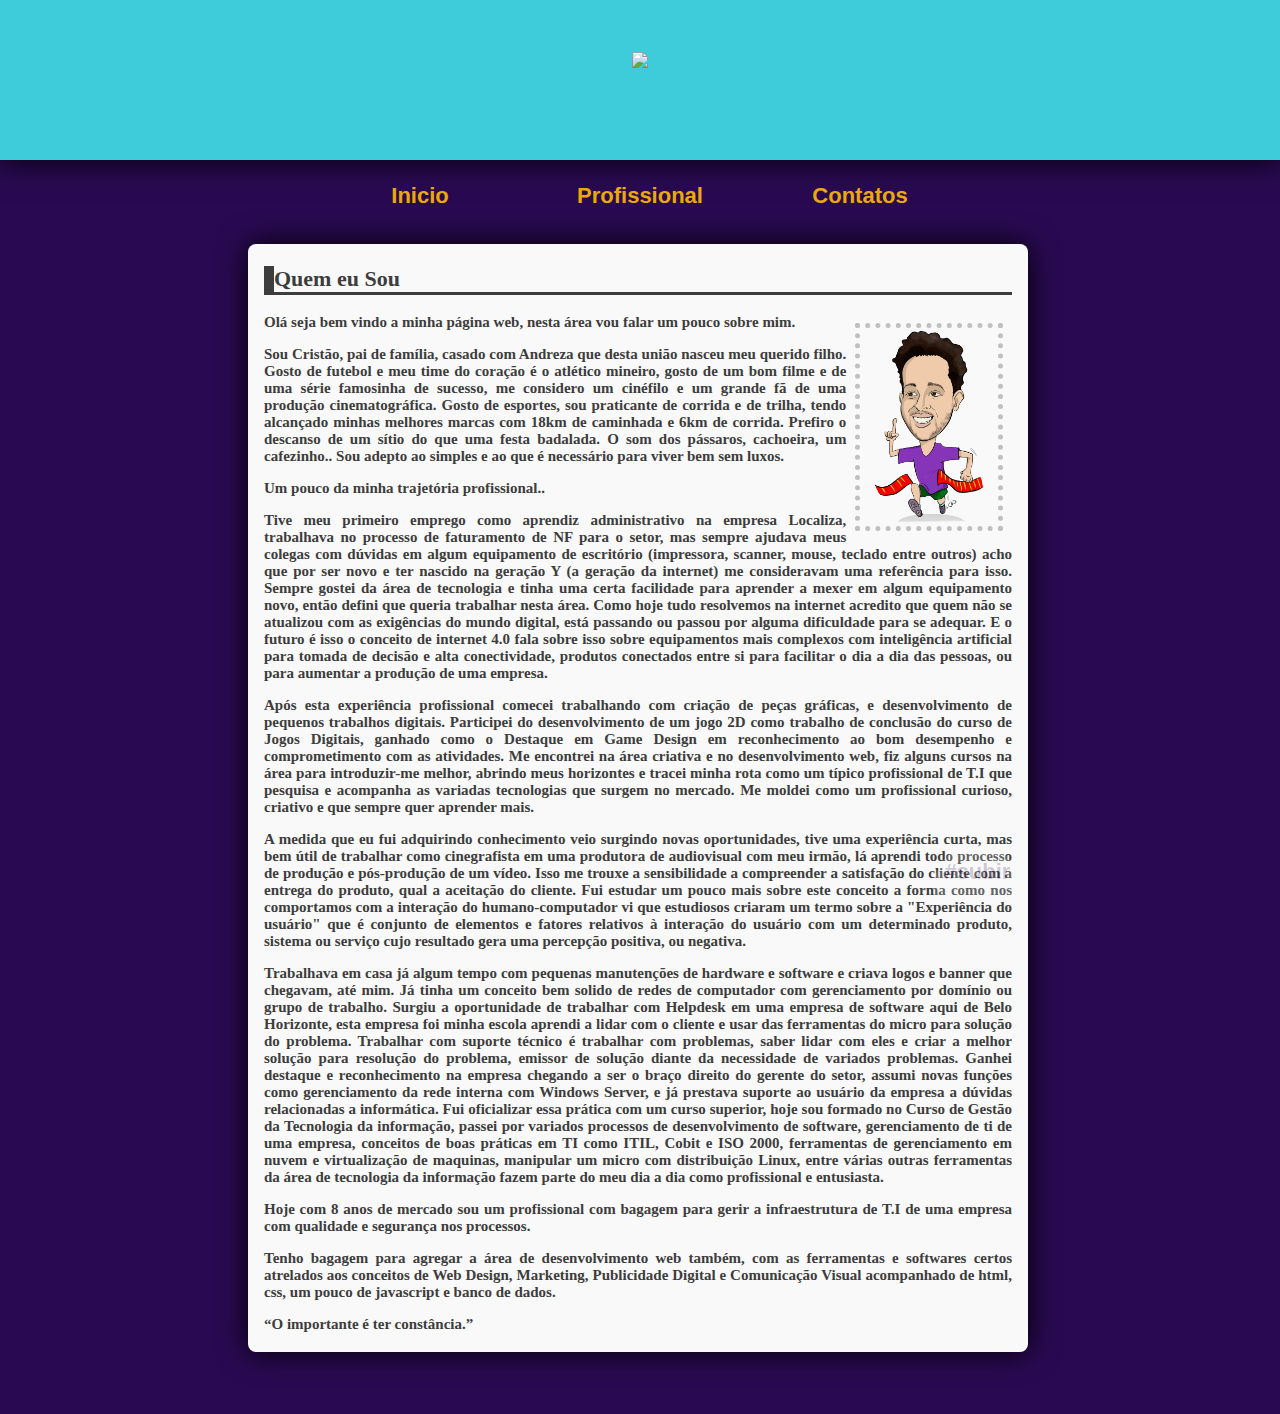
==== index.html @ 64ffcfcf "Update index.html" ====
﻿<!DOCTYPE html PUBLIC "-//W3C//DTD XHTML 1.0 Transitional//EN" "http://www.w3.org/TR/xhtml1/DTD/xhtml1-transitional.dtd">
<html xmlns="http://www.w3.org/1999/xhtml">
    <head>
        <meta http-equiv="design" content="web design" />
        <link rel="sortcut icon" href="Imagens/CabeçaSam.ico" type="image/x-icon"/>
        <title>Pagina Web - Samuel Olavo</title>
        <link href="estilo_leumas.css" rel="stylesheet" type="text/css" />
        <script type= "text/javascript" src="js/main.js"> </script>
    </head>
<body>


<div id="cabecalho">    
    <div id="DivLogo">
        <h1><img class="logo" src="Imagens/LogoSamuel.png"></h1>
    </div>   
</div>
<footer>

<nav class="flexmenu">
    <div class="menu2">
        <a class="menu" href="index.html" target="_self">   Inicio  </a> </div>
    <div class="menu2">
         <a class="menu" href="curriculo.html" target="_self">Profissional</a> </div>
    <div class="menu2">
          <a class="menu" href="servicos.html" target="_self">Contatos</a></div>
    </nav>
   <div class="conteudo">
         
       <div class="box">      
    
    <h2 class="h2 cor1h2">Quem eu Sou</h2> 
    <div id="corrida"> <img class="corrida" src="Imagens/CorridaSam.png" width="110" height="195"> </div>
<p>Olá seja bem vindo a minha página web, nesta área vou falar um pouco sobre mim.</p> 
<p>Sou Cristão, pai de família, casado com Andreza que desta união nasceu meu querido filho. Gosto de futebol e meu time do coração é o atlético mineiro, gosto de um bom filme e de uma série famosinha de sucesso, me considero um cinéfilo e um grande fã de uma produção cinematográfica. Gosto de esportes, sou praticante de corrida e de trilha, tendo alcançado minhas melhores marcas com 18km de caminhada e 6km de corrida. Prefiro o descanso de um sítio do que uma festa badalada. O som dos pássaros, cachoeira, um cafezinho.. Sou adepto ao simples e ao que é necessário para viver bem sem luxos.</p>
<p>Um pouco da minha trajetória profissional..</p>
<p>Tive meu primeiro emprego como aprendiz administrativo na empresa Localiza, trabalhava no processo de faturamento de NF para o setor, mas sempre ajudava meus colegas com dúvidas em algum equipamento de escritório (impressora, scanner, mouse, teclado entre outros) acho que por ser novo e ter nascido na geração Y (a geração da internet) me consideravam uma referência para isso. Sempre gostei da área de tecnologia e tinha uma certa facilidade para aprender a mexer em algum equipamento novo, então defini que queria trabalhar nesta área. Como hoje tudo resolvemos na internet acredito que quem não se atualizou com as exigências do mundo digital, está passando ou passou por alguma dificuldade para se adequar. E o futuro é isso o conceito de internet 4.0 fala sobre isso sobre equipamentos mais complexos com inteligência artificial para tomada de decisão e alta conectividade, produtos conectados entre si para facilitar o dia a dia das pessoas, ou para aumentar a produção de uma empresa.</p>
<p>Após esta experiência profissional comecei trabalhando com criação de peças gráficas, e desenvolvimento de pequenos trabalhos digitais. Participei do desenvolvimento de um jogo 2D como trabalho de conclusão do curso de Jogos Digitais, ganhado como o Destaque em Game Design em reconhecimento ao bom desempenho e comprometimento com as atividades. Me encontrei na área criativa e no desenvolvimento web, fiz alguns cursos na área para introduzir-me melhor, abrindo meus horizontes e tracei minha rota como um típico profissional de T.I que pesquisa e acompanha as variadas tecnologias que surgem no mercado. Me moldei como um profissional curioso, criativo e que sempre quer aprender mais.</p>
<p>A medida que eu fui adquirindo conhecimento veio surgindo novas oportunidades, tive uma experiência curta, mas bem útil de trabalhar como cinegrafista em uma produtora de audiovisual com meu irmão, lá aprendi todo processo de produção e pós-produção de um vídeo. Isso me trouxe a sensibilidade a compreender a satisfação do cliente com a entrega do produto, qual a aceitação do cliente. Fui estudar um pouco mais sobre este conceito a forma como nos comportamos com a interação do humano-computador vi que estudiosos criaram um termo sobre a "Experiência do usuário" que é conjunto de elementos e fatores relativos à interação do usuário com um determinado produto, sistema ou serviço cujo resultado gera uma percepção positiva, ou negativa.</p>
<p>Trabalhava em casa já algum tempo com pequenas manutenções de hardware e software e criava logos e banner que chegavam, até mim. Já tinha um conceito bem solido de redes de computador com gerenciamento por domínio ou grupo de trabalho. Surgiu a oportunidade de trabalhar com Helpdesk em uma empresa de software aqui de Belo Horizonte, esta empresa foi minha escola aprendi a lidar com o cliente e usar das ferramentas do micro para solução do problema. Trabalhar com suporte técnico é trabalhar com problemas, saber lidar com eles e criar a melhor solução para resolução do problema, emissor de solução diante da necessidade de variados problemas. Ganhei destaque e reconhecimento na empresa chegando a ser o braço direito do gerente do setor, assumi novas funções como gerenciamento da rede interna com Windows Server, e já prestava suporte ao usuário da empresa a dúvidas relacionadas a informática. Fui oficializar essa prática com um curso superior, hoje sou formado no Curso de Gestão da Tecnologia da informação, passei por variados processos de desenvolvimento de software, gerenciamento de ti de uma empresa, conceitos de boas práticas em TI como ITIL, Cobit e ISO 2000, ferramentas de gerenciamento em nuvem e virtualização de maquinas, manipular um micro com distribuição Linux, entre várias outras ferramentas da área de tecnologia da informação fazem parte do meu dia a dia como profissional e entusiasta.</p>
<p>Hoje com 8 anos de mercado sou um profissional com bagagem para gerir a infraestrutura de T.I de uma empresa com qualidade e segurança nos processos.</p>
<p>Tenho bagagem para agregar a área de desenvolvimento web também, com as ferramentas e softwares certos atrelados aos conceitos de Web Design, Marketing, Publicidade Digital e Comunicação Visual acompanhado de html, css, um pouco de javascript e banco de dados.</p>
<p>“O importante é ter constância.”</p>
        </div>    
</div>

<a class="ancora" href="#cabecalho">#subir</a>

</footer>

</body>

</html>
---- estilo_leumas.css ----
@charset "utf-8";

body  {
	background-color:#290A52;
	/*background-image: url(spacer.gif);*/
	/*background-repeat: repeat;*/
	margin: 0 auto;
	width: 100%;
	color: bisque;
	font-size: 100%;
	font-family: Tahoma, Sans-Serif;
	
}

h1 {
	color: #f9f9f9;
}

#cabecalho {
	margin: 0;
	width: 100%;
	background: #3ECCDA; 
	height: 160px;
	box-shadow: 0 0 30px black;
}

#DivLogo {
	/*position:top ;*/
	text-shadow: 8px 8px 8px black;
	vertical-align: top;
	font-size: 30px;
	margin: 0 auto;
	width: 800px;
	height: 150px;
	padding-top: 10px;
	background: #3ECCDA; 
	text-align: center;
}

.logo {
	text-shadow: 8px 8px 8px black;	
	margin: 2px 0px 0 0;
}
.flexmenu {
	width: 60%;
	height: 60px;
	margin: 0 auto;
	display: flex;
	justify-content: center;
	text-align: center;	
	
}

.menu2 {
	width: 200px;
	height: 35px;
	margin: 10px;
	position: static;
	padding-top: 13px;
	justify-content: space-around;
	text-align: center;
	
	
}
a.menu:link {
	font-weight: bold;
	color: #FFBB00;
	font-size: 22px;
	text-decoration: none;
	opacity: 90%;
	transition:all 1.s ease;
}

a.menu:hover, a.menu:active, a.menu:visited, a.menu:focus {
	color: #FFBB00;
	font-size:200%;
	font-weight: bold;
	opacity: 1;
	text-shadow: 2px 2px 2px black;
}

.menu2:hover {
	justify-content: space-around;
	position: relative;	
		
}

.conteudo{
	margin: 0 auto;
	height: 100%;
	width: 800px;
	color:#3D3D3D;
	justify-content: center;
	text-align: justify;
	font: normal normal normal 15px Tahoma;
	border: #EEA808;
	
}

#corrida {	
	float: right;
	width: 18%;
	top: 10px;
	border: thick silver dotted;
	margin: 0.6em;
	padding: 0.1em;
	align-items: center;
	text-align: center;
}

img.escala {
	width: 100%;
	top: 10px;
	
}
img.robo {
	width: 90px;
	height: 80px;
	padding: 0;
	position: relative;
	left: 100%;
	margin-left:-100px;
	top:50%;
	margin-top: -60px;

}
a.groupskill:link {
	text-decoration: none;
	opacity: 90%;
	transition:all 1.s ease;
		
}

a.groupskill:hover {
	color: #290A52;
	background-position: 10%;
	background-color: #3D3D3D;	
	width: 100;
}

.skill {
	width: 700px;
	height: 30px;
	margin: 5px;
	display: flex;	
}

#css {
	font-size: 15px;
	margin: 12px 10px 15px 25px;
	padding: 1px;
	width: 700px;
	height: 18px;
	background-image: linear-gradient(to right, rgb(0, 0, 0), transparent); 
	text-align: center;
	color: #3D3D3D;
	border-radius: 9px; 
}

#html {
	font-size: 15px;
	margin: 12px 5px 10px 23px;
	padding: 1px;
	width: 700px;
	height: 18px;
	background-image: linear-gradient(to right, rgb(0, 0, 0), transparent); 
	text-align: center;
	color: #3D3D3D;
	border-radius: 10px; 
}

#java {
	font-size: 15px;
	margin: 12px 10px 10px 10px;
	padding: 1px;
	width: 200px;
	height: 18px;
	background-image: linear-gradient(to right, rgb(0, 0, 0), transparent); 
	text-align: center;
	color: #3D3D3D;
	border-radius: 10px; 
}


.box {
	width: 748px;
	float: center;
	margin:3% 1%;
	padding: 0.5% 2%;
	border-radius: 8px;  
	background-color:#f9f9f9;
	box-shadow: 0 0 30px black;
  }
  .box h2 {
	margin:0,5% 0;
	font-size:22px;
	border-style: solid;
    border-bottom-width: 3px;
    border-top-width: 0;
 	border-right-width: 0;
  	border-left-width: 10px;
  }
  .box h3 {
	font: normal bolder normal 16px Tahoma;  
	margin:0,1% 0;

  }
  .box p {
	font: normal bolder normal 15px Tahoma;  
	margin:0,2% 0;
		
  }

#contem{	
	float: right;
	width: 50%;
	height: 10px;
	bottom: 30px;
	margin-left: auto;
    margin-right: 0;
}
.imglikedin {
	transition: 400ms;
	opacity: 70%;
	width:150px;
	height:40px;
}
.imglikedin:hover {
	opacity: 1;
}
.portifolio {
	transition: 400ms;
	opacity: 70%;
	width:50%;
	height:50%;
	
}
.portifolio:hover {
	opacity: 1;
	width:100%;
	height:100%;

}

a.ancora:link {
	background-color: #f9f9f9;
	color: #290A52 ;
	border-radius: 45px 45px 0 0 ;
	font-size: 15px;
	padding: 15px 10px 13px 10px;	
	left:73%;
	margin-left:73%;
	margin-bottom: 50px ;
	bottom: 3px;
	position: sticky;
	font-weight: bold;	
	font-size: 22px;
	text-decoration: none;
	opacity: 20%;
	transition:all 1.s ease;
}

a.ancora:hover {
	opacity: 80%;
	color: #290A52 ;
}
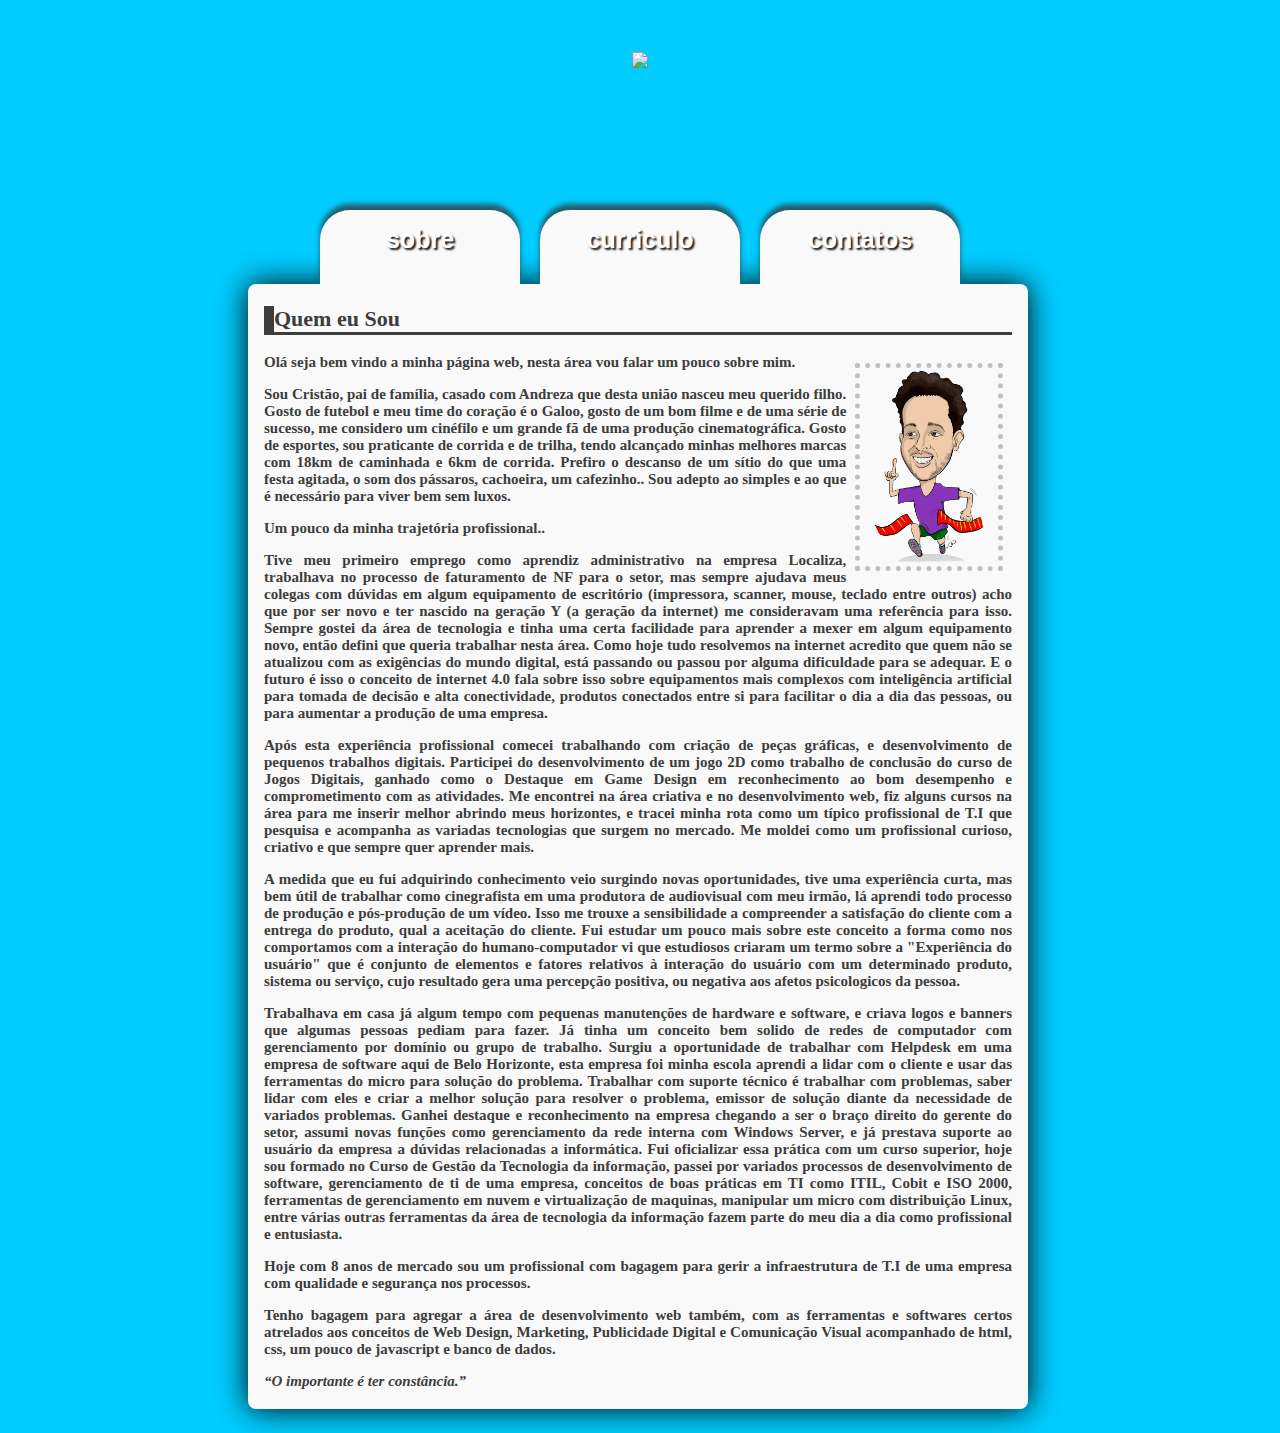
==== commit 7f1e46b8: "Formatação do texto quem eu sou" ====
--- a/index.html
+++ b/index.html
@@ -5,6 +5,7 @@
         <link rel="sortcut icon" href="Imagens/CabeçaSam.ico" type="image/x-icon"/>
         <title>Pagina Web - Samuel Olavo</title>
         <link href="estilo_leumas.css" rel="stylesheet" type="text/css" />
+        <link rel="stylesheet" href="/samuelolavo/responsive.css"> 
         <script type= "text/javascript" src="js/main.js"> </script>
     </head>
 <body>
@@ -17,14 +18,14 @@
 </div>
 <footer>
 
-<nav class="flexmenu">
-    <div class="menu2">
-        <a class="menu" href="index.html" target="_self">   Inicio  </a> </div>
-    <div class="menu2">
-         <a class="menu" href="curriculo.html" target="_self">Profissional</a> </div>
-    <div class="menu2">
-          <a class="menu" href="servicos.html" target="_self">Contatos</a></div>
-    </nav>
+    <nav class="flexmenu">
+        <div class="menu2">
+            <a class="menu" href="index.html" target="_self"> sobre <i class="far fa-comment-dots"></i></a> </div>
+        <div class="menu2">
+             <a class="menu" href="curriculo.html" target="_self">curriculo <i class="far fa-building"></i></a> </div>
+        <div class="menu2">
+              <a class="menu" href="servicos.html" target="_self">contatos <i class="fas fa-briefcase"></i></a></div>
+        </nav>
    <div class="conteudo">
          
        <div class="box">      
@@ -32,22 +33,21 @@
     <h2 class="h2 cor1h2">Quem eu Sou</h2> 
     <div id="corrida"> <img class="corrida" src="Imagens/CorridaSam.png" width="110" height="195"> </div>
 <p>Olá seja bem vindo a minha página web, nesta área vou falar um pouco sobre mim.</p> 
-<p>Sou Cristão, pai de família, casado com Andreza que desta união nasceu meu querido filho. Gosto de futebol e meu time do coração é o atlético mineiro, gosto de um bom filme e de uma série famosinha de sucesso, me considero um cinéfilo e um grande fã de uma produção cinematográfica. Gosto de esportes, sou praticante de corrida e de trilha, tendo alcançado minhas melhores marcas com 18km de caminhada e 6km de corrida. Prefiro o descanso de um sítio do que uma festa badalada. O som dos pássaros, cachoeira, um cafezinho.. Sou adepto ao simples e ao que é necessário para viver bem sem luxos.</p>
+<p>Sou Cristão, pai de família, casado com Andreza que desta união nasceu meu querido filho. Gosto de futebol e meu time do coração é o Galoo, gosto de um bom filme e de uma série de sucesso, me considero um cinéfilo e um grande fã de uma produção cinematográfica. Gosto de esportes, sou praticante de corrida e de trilha, tendo alcançado minhas melhores marcas com 18km de caminhada e 6km de corrida. Prefiro o descanso de um sítio do que uma festa agitada, o som dos pássaros, cachoeira, um cafezinho.. Sou adepto ao simples e ao que é necessário para viver bem sem luxos.</p>
 <p>Um pouco da minha trajetória profissional..</p>
 <p>Tive meu primeiro emprego como aprendiz administrativo na empresa Localiza, trabalhava no processo de faturamento de NF para o setor, mas sempre ajudava meus colegas com dúvidas em algum equipamento de escritório (impressora, scanner, mouse, teclado entre outros) acho que por ser novo e ter nascido na geração Y (a geração da internet) me consideravam uma referência para isso. Sempre gostei da área de tecnologia e tinha uma certa facilidade para aprender a mexer em algum equipamento novo, então defini que queria trabalhar nesta área. Como hoje tudo resolvemos na internet acredito que quem não se atualizou com as exigências do mundo digital, está passando ou passou por alguma dificuldade para se adequar. E o futuro é isso o conceito de internet 4.0 fala sobre isso sobre equipamentos mais complexos com inteligência artificial para tomada de decisão e alta conectividade, produtos conectados entre si para facilitar o dia a dia das pessoas, ou para aumentar a produção de uma empresa.</p>
-<p>Após esta experiência profissional comecei trabalhando com criação de peças gráficas, e desenvolvimento de pequenos trabalhos digitais. Participei do desenvolvimento de um jogo 2D como trabalho de conclusão do curso de Jogos Digitais, ganhado como o Destaque em Game Design em reconhecimento ao bom desempenho e comprometimento com as atividades. Me encontrei na área criativa e no desenvolvimento web, fiz alguns cursos na área para introduzir-me melhor, abrindo meus horizontes e tracei minha rota como um típico profissional de T.I que pesquisa e acompanha as variadas tecnologias que surgem no mercado. Me moldei como um profissional curioso, criativo e que sempre quer aprender mais.</p>
-<p>A medida que eu fui adquirindo conhecimento veio surgindo novas oportunidades, tive uma experiência curta, mas bem útil de trabalhar como cinegrafista em uma produtora de audiovisual com meu irmão, lá aprendi todo processo de produção e pós-produção de um vídeo. Isso me trouxe a sensibilidade a compreender a satisfação do cliente com a entrega do produto, qual a aceitação do cliente. Fui estudar um pouco mais sobre este conceito a forma como nos comportamos com a interação do humano-computador vi que estudiosos criaram um termo sobre a "Experiência do usuário" que é conjunto de elementos e fatores relativos à interação do usuário com um determinado produto, sistema ou serviço cujo resultado gera uma percepção positiva, ou negativa.</p>
-<p>Trabalhava em casa já algum tempo com pequenas manutenções de hardware e software e criava logos e banner que chegavam, até mim. Já tinha um conceito bem solido de redes de computador com gerenciamento por domínio ou grupo de trabalho. Surgiu a oportunidade de trabalhar com Helpdesk em uma empresa de software aqui de Belo Horizonte, esta empresa foi minha escola aprendi a lidar com o cliente e usar das ferramentas do micro para solução do problema. Trabalhar com suporte técnico é trabalhar com problemas, saber lidar com eles e criar a melhor solução para resolução do problema, emissor de solução diante da necessidade de variados problemas. Ganhei destaque e reconhecimento na empresa chegando a ser o braço direito do gerente do setor, assumi novas funções como gerenciamento da rede interna com Windows Server, e já prestava suporte ao usuário da empresa a dúvidas relacionadas a informática. Fui oficializar essa prática com um curso superior, hoje sou formado no Curso de Gestão da Tecnologia da informação, passei por variados processos de desenvolvimento de software, gerenciamento de ti de uma empresa, conceitos de boas práticas em TI como ITIL, Cobit e ISO 2000, ferramentas de gerenciamento em nuvem e virtualização de maquinas, manipular um micro com distribuição Linux, entre várias outras ferramentas da área de tecnologia da informação fazem parte do meu dia a dia como profissional e entusiasta.</p>
+<p>Após esta experiência profissional comecei trabalhando com criação de peças gráficas, e desenvolvimento de pequenos trabalhos digitais. Participei do desenvolvimento de um jogo 2D como trabalho de conclusão do curso de Jogos Digitais, ganhado como o Destaque em Game Design em reconhecimento ao bom desempenho e comprometimento com as atividades. Me encontrei na área criativa e no desenvolvimento web, fiz alguns cursos na área para me inserir melhor abrindo meus horizontes, e tracei minha rota como um típico profissional de T.I que pesquisa e acompanha as variadas tecnologias que surgem no mercado. Me moldei como um profissional curioso, criativo e que sempre quer aprender mais.</p>
+<p>A medida que eu fui adquirindo conhecimento veio surgindo novas oportunidades, tive uma experiência curta, mas bem útil de trabalhar como cinegrafista em uma produtora de audiovisual com meu irmão, lá aprendi todo processo de produção e pós-produção de um vídeo. Isso me trouxe a sensibilidade a compreender a satisfação do cliente com a entrega do produto, qual a aceitação do cliente. Fui estudar um pouco mais sobre este conceito a forma como nos comportamos com a interação do humano-computador vi que estudiosos criaram um termo sobre a "Experiência do usuário" que é conjunto de elementos e fatores relativos à interação do usuário com um determinado produto, sistema ou serviço, cujo resultado gera uma percepção positiva, ou negativa aos afetos psicologicos da pessoa.</p>
+<p>Trabalhava em casa já algum tempo com pequenas manutenções de hardware e software, e criava logos e banners que algumas pessoas pediam para fazer. Já tinha um conceito bem solido de redes de computador com gerenciamento por domínio ou grupo de trabalho. Surgiu a oportunidade de trabalhar com Helpdesk em uma empresa de software aqui de Belo Horizonte, esta empresa foi minha escola aprendi a lidar com o cliente e usar das ferramentas do micro para solução do problema. Trabalhar com suporte técnico é trabalhar com problemas, saber lidar com eles e criar a melhor solução para resolver o problema, emissor de solução diante da necessidade de variados problemas. Ganhei destaque e reconhecimento na empresa chegando a ser o braço direito do gerente do setor, assumi novas funções como gerenciamento da rede interna com Windows Server, e já prestava suporte ao usuário da empresa a dúvidas relacionadas a informática. Fui oficializar essa prática com um curso superior, hoje sou formado no Curso de Gestão da Tecnologia da informação, passei por variados processos de desenvolvimento de software, gerenciamento de ti de uma empresa, conceitos de boas práticas em TI como ITIL, Cobit e ISO 2000, ferramentas de gerenciamento em nuvem e virtualização de maquinas, manipular um micro com distribuição Linux, entre várias outras ferramentas da área de tecnologia da informação fazem parte do meu dia a dia como profissional e entusiasta.</p>
 <p>Hoje com 8 anos de mercado sou um profissional com bagagem para gerir a infraestrutura de T.I de uma empresa com qualidade e segurança nos processos.</p>
 <p>Tenho bagagem para agregar a área de desenvolvimento web também, com as ferramentas e softwares certos atrelados aos conceitos de Web Design, Marketing, Publicidade Digital e Comunicação Visual acompanhado de html, css, um pouco de javascript e banco de dados.</p>
-<p>“O importante é ter constância.”</p>
+<p><i>“O importante é ter constância.”</i></p>
         </div>    
 </div>
 
-<a class="ancora" href="#cabecalho">#subir</a>
-
+<a class="ancora" href="#cabecalho"><i class="fas fa-arrow-alt-circle-up" widht:100%></i></a>
 </footer>
-
+<script src="https://kit.fontawesome.com/94b5f2987b.js" crossorigin="anonymous"></script>
 </body>
 
 </html>
--- a/estilo_leumas.css
+++ b/estilo_leumas.css
@@ -1,27 +1,25 @@
 @charset "utf-8";
 
+
 body  {
-	background-color:#290A52;
-	/*background-image: url(spacer.gif);*/
-	/*background-repeat: repeat;*/
-	margin: 0 auto;
-	width: 100%;
-	color: bisque;
+	background: #00ccff;	
+    margin: 0 auto;
+	width: 100%;
+	height: 100%;
 	font-size: 100%;
 	font-family: Tahoma, Sans-Serif;
-	
 }
 
 h1 {
-	color: #f9f9f9;
+	color:#3D3D3D;
 }
 
 #cabecalho {
 	margin: 0;
 	width: 100%;
-	background: #3ECCDA; 
-	height: 160px;
-	box-shadow: 0 0 30px black;
+	background-image: url(Imagens/nuvens.png);
+	height: 200px;
+	/*box-shadow: 0 0 30px black;*/
 }
 
 #DivLogo {
@@ -31,9 +29,8 @@
 	font-size: 30px;
 	margin: 0 auto;
 	width: 800px;
-	height: 150px;
+	height: 190px;
 	padding-top: 10px;
-	background: #3ECCDA; 
 	text-align: center;
 }
 
@@ -49,39 +46,45 @@
 	justify-content: center;
 	text-align: center;	
 	
+	
 }
 
 .menu2 {
 	width: 200px;
-	height: 35px;
+	height: 60px;
 	margin: 10px;
 	position: static;
-	padding-top: 13px;
+	padding-top: 15px;
 	justify-content: space-around;
 	text-align: center;
-	
-	
-}
+	background-color:#f9f9f9;
+	border-radius: 30px 30px 0 0 ;
+	box-shadow: 0 -6px 5px #333333b9;
+}
+
 a.menu:link {
 	font-weight: bold;
-	color: #FFBB00;
-	font-size: 22px;
+	color: white;
+	font-size: 25px;
 	text-decoration: none;
 	opacity: 90%;
 	transition:all 1.s ease;
+	text-shadow: 2px 2px 2px black;
 }
 
 a.menu:hover, a.menu:active, a.menu:visited, a.menu:focus {
-	color: #FFBB00;
+	color: wheat;
 	font-size:200%;
 	font-weight: bold;
 	opacity: 1;
 	text-shadow: 2px 2px 2px black;
 }
 
-.menu2:hover {
-	justify-content: space-around;
-	position: relative;	
+
+.menu2:hover, .menu2:active, .menu2:visited {
+	background-color:#f9f9f9;
+	box-shadow: 0 0 0 black;
+	
 		
 }
 
@@ -132,10 +135,10 @@
 }
 
 a.groupskill:hover {
-	color: #290A52;
+	
 	background-position: 10%;
 	background-color: #3D3D3D;	
-	width: 100;
+	width: 100px;
 }
 
 .skill {
@@ -242,25 +245,35 @@
 
 }
 
-a.ancora:link {
-	background-color: #f9f9f9;
-	color: #290A52 ;
-	border-radius: 45px 45px 0 0 ;
-	font-size: 15px;
-	padding: 15px 10px 13px 10px;	
-	left:73%;
-	margin-left:73%;
-	margin-bottom: 50px ;
-	bottom: 3px;
+a.ancora:link, a.ancora:visited{
+	
+	color: #00ccff ;
+	/*border-radius: 45px 45px 0 0 ;*/
+	font-size: 15px;
+	/*padding: 15px 10px 13px 10px;*/
+	left:75%;
+	margin-left:75%;
+	bottom: 5%;
 	position: sticky;
 	font-weight: bold;	
-	font-size: 22px;
+	font-size: 20px;
 	text-decoration: none;
-	opacity: 20%;
+	opacity: 30%;
 	transition:all 1.s ease;
 }
 
 a.ancora:hover {
-	opacity: 80%;
-	color: #290A52 ;
+	opacity: 100%;
+	color:white ;
+	text-shadow: 0 0 20px black;
+}
+
+footer {
+	background: url("Imagens/rodape.png") right bottom /
+	auto repeat-x scroll content-box padding-box;
+	width: 100%;
+	height: 100%;
+	position: static;
+	
+		
 }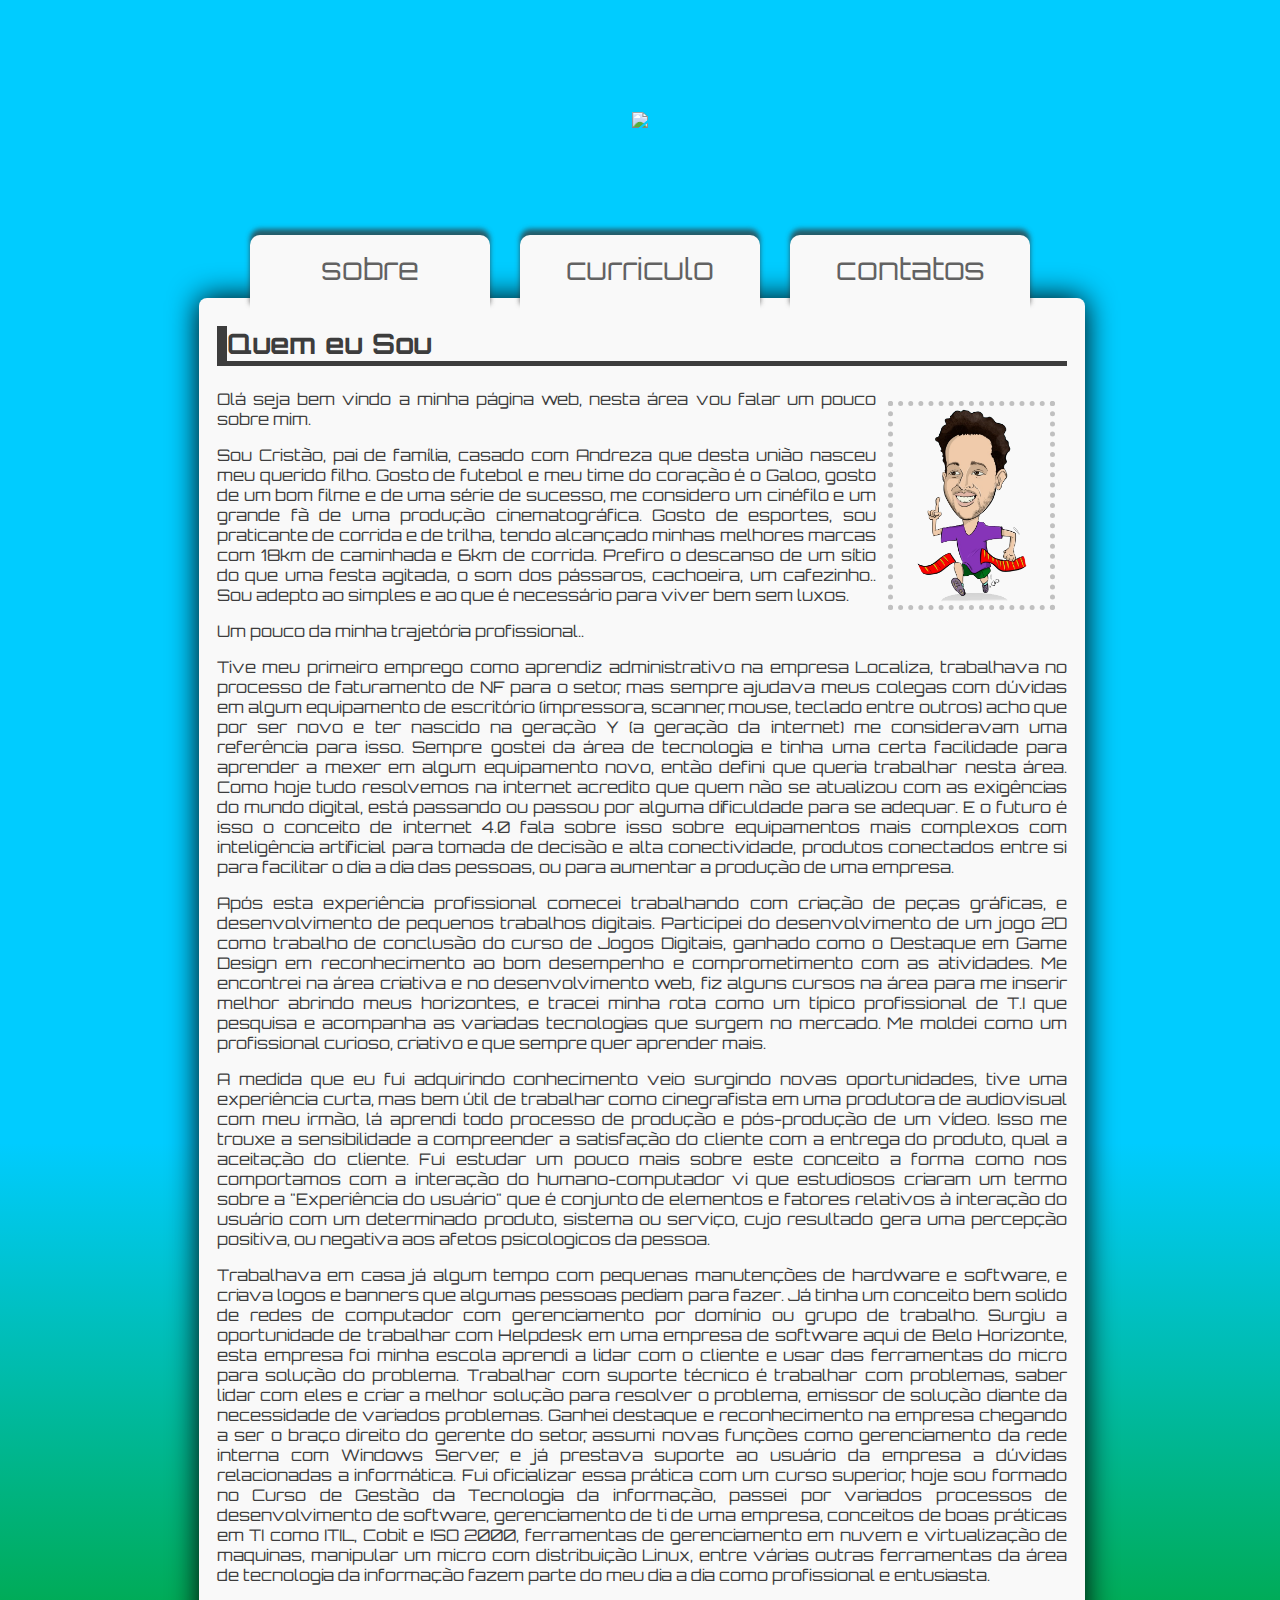
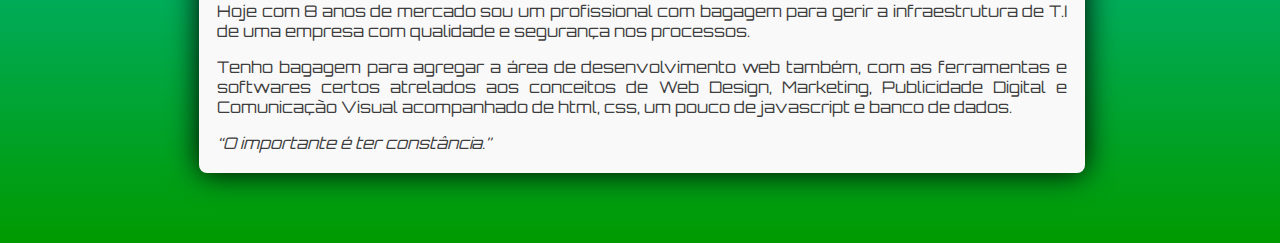
==== commit 73514126: "atualiza" ====
--- a/index.html
+++ b/index.html
@@ -5,8 +5,6 @@
         <link rel="sortcut icon" href="Imagens/CabeçaSam.ico" type="image/x-icon"/>
         <title>Pagina Web - Samuel Olavo</title>
         <link href="estilo_leumas.css" rel="stylesheet" type="text/css" />
-        <link rel="stylesheet" href="/samuelolavo/responsive.css"> 
-        <script type= "text/javascript" src="js/main.js"> </script>
     </head>
 <body>
 
--- a/estilo_leumas.css
+++ b/estilo_leumas.css
@@ -1,9 +1,9 @@
-@charset "utf-8";
-
+@import url('https://fonts.googleapis.com/css2?family=Amatic+SC&family=DotGothic16&family=Open+Sans&display=swap');
+@import url('https://fonts.googleapis.com/css2?family=Orbitron&display=swap');
 
 body  {
-	background: #00ccff;	
-    margin: 0 auto;
+	background: linear-gradient(180deg, rgba(0,204,255,1) 62%, rgba(0,154,0,1) 100%);	
+    margin: 0;
 	width: 100%;
 	height: 100%;
 	font-size: 100%;
@@ -18,7 +18,7 @@
 	margin: 0;
 	width: 100%;
 	background-image: url(Imagens/nuvens.png);
-	height: 200px;
+	height: 220px;
 	/*box-shadow: 0 0 30px black;*/
 }
 
@@ -30,7 +30,7 @@
 	margin: 0 auto;
 	width: 800px;
 	height: 190px;
-	padding-top: 10px;
+	padding-top: 70px;
 	text-align: center;
 }
 
@@ -39,45 +39,43 @@
 	margin: 2px 0px 0 0;
 }
 .flexmenu {
-	width: 60%;
+	width: 100%;
 	height: 60px;
 	margin: 0 auto;
 	display: flex;
 	justify-content: center;
 	text-align: center;	
-	
-	
 }
 
 .menu2 {
-	width: 200px;
+	width: 240px;
 	height: 60px;
-	margin: 10px;
+	margin: 15px;
 	position: static;
 	padding-top: 15px;
 	justify-content: space-around;
 	text-align: center;
 	background-color:#f9f9f9;
-	border-radius: 30px 30px 0 0 ;
+	border-radius: 10px 10px 0 0 ;
 	box-shadow: 0 -6px 5px #333333b9;
 }
 
 a.menu:link {
-	font-weight: bold;
-	color: white;
-	font-size: 25px;
+	font: normal normal 30px 'Orbitron', sans-serif;
 	text-decoration: none;
-	opacity: 90%;
+	opacity: 80%;
 	transition:all 1.s ease;
-	text-shadow: 2px 2px 2px black;
+	color: #3D3D3D;
+	
 }
 
 a.menu:hover, a.menu:active, a.menu:visited, a.menu:focus {
-	color: wheat;
-	font-size:200%;
-	font-weight: bold;
+	color: #3D3D3D;
+	font-size: 210%;
+	font-weight:bolder;
 	opacity: 1;
-	text-shadow: 2px 2px 2px black;
+	
+	
 }
 
 
@@ -91,11 +89,11 @@
 .conteudo{
 	margin: 0 auto;
 	height: 100%;
-	width: 800px;
+	width: 900px;
 	color:#3D3D3D;
 	justify-content: center;
 	text-align: justify;
-	font: normal normal normal 15px Tahoma;
+	font: normal normal normal 20px 'Orbitron', sans-serif;
 	border: #EEA808;
 	
 }
@@ -123,8 +121,8 @@
 	position: relative;
 	left: 100%;
 	margin-left:-100px;
-	top:50%;
-	margin-top: -60px;
+	top:40%;
+	margin-top: -30px;
 
 }
 a.groupskill:link {
@@ -186,77 +184,100 @@
 
 
 .box {
-	width: 748px;
+	width: 850px;
 	float: center;
-	margin:3% 1%;
+	margin:2% 1%;
 	padding: 0.5% 2%;
 	border-radius: 8px;  
 	background-color:#f9f9f9;
 	box-shadow: 0 0 30px black;
   }
   .box h2 {
-	margin:0,5% 0;
-	font-size:22px;
+	margin:0,1% 0;
+	font-size:28px;
 	border-style: solid;
-    border-bottom-width: 3px;
+    border-bottom-width: 5px;
     border-top-width: 0;
  	border-right-width: 0;
   	border-left-width: 10px;
+	
   }
   .box h3 {
-	font: normal bolder normal 16px Tahoma;  
+	font: normal bolder normal 18px 'Orbitron', sans-serif;  
 	margin:0,1% 0;
 
   }
   .box p {
-	font: normal bolder normal 15px Tahoma;  
-	margin:0,2% 0;
-		
+	font: normal normal 16px 'Orbitron', sans-serif;  
+	margin:0,1% 0;		
   }
 
 #contem{	
 	float: right;
-	width: 50%;
+	width: 70%;
 	height: 10px;
-	bottom: 30px;
+	bottom: 0px;
+	margin-bottom: 10px;
 	margin-left: auto;
     margin-right: 0;
 }
-.imglikedin {
+.img_redes {
+	display: flex; /*conceito de flex box, manda tudo para linha*/
+    flex-direction: row;
+    align-items: center;
+	height:65px;
+	padding-right: 0px;
+	margin: 0px;
+}
+
+.redes{
 	transition: 400ms;
-	opacity: 70%;
-	width:150px;
-	height:40px;
-}
-.imglikedin:hover {
+	opacity: 50%;
+	padding-left: 15px;
+	margin: 0;
+}
+.redes:hover{
 	opacity: 1;
+}
+
+.galeria {
+	display: flex; /*conceito de flex box, manda tudo para linha*/
+    flex-direction: row;
+	align-items: center;
+	justify-content:center;
+	padding: 5px;
+	
 }
 .portifolio {
 	transition: 400ms;
-	opacity: 70%;
-	width:50%;
-	height:50%;
-	
+	opacity: 90%;
+	width:100%;
+	height:100%;
+		
 }
 .portifolio:hover {
 	opacity: 1;
 	width:100%;
 	height:100%;
-
+	padding: 3px;
+	margin-right: 5px;
+
+}
+a.ancora{
+	width: 50px;
+	height: 50px;
+	left:75%;
+	float: left;
+	position: sticky;
+	bottom: 10%;
+	margin: 1px;
+	
 }
 
 a.ancora:link, a.ancora:visited{
 	
 	color: #00ccff ;
-	/*border-radius: 45px 45px 0 0 ;*/
-	font-size: 15px;
-	/*padding: 15px 10px 13px 10px;*/
-	left:75%;
-	margin-left:75%;
-	bottom: 5%;
-	position: sticky;
-	font-weight: bold;	
-	font-size: 20px;
+	font-size: 50px;
 	text-decoration: none;
 	opacity: 30%;
 	transition:all 1.s ease;
@@ -274,6 +295,16 @@
 	width: 100%;
 	height: 100%;
 	position: static;
-	
-		
+	float: bottom;
+	padding-bottom: 50px;
+}
+
+
+
+@media (max-width: 600px) {
+	p::first-letter { font-size:xx-large; }
+	body {
+		background-color: red;
+	}
+
 }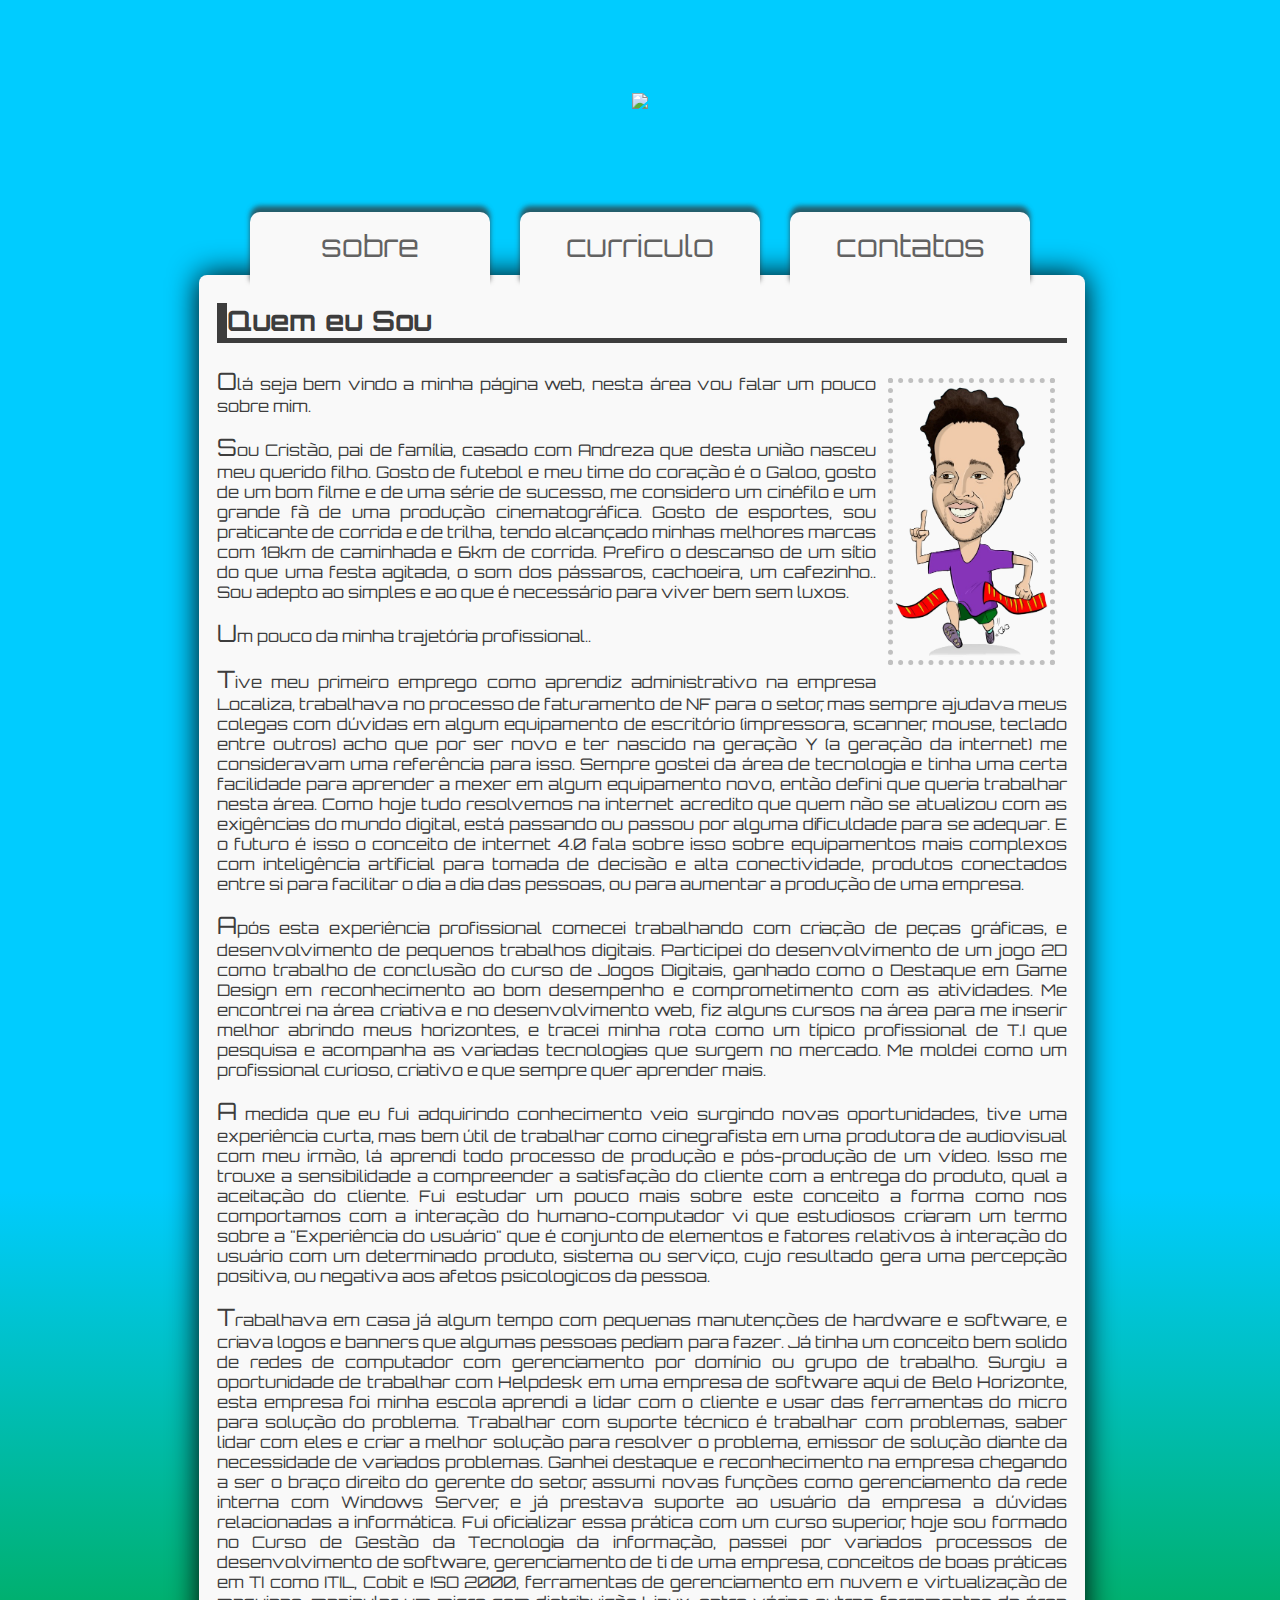
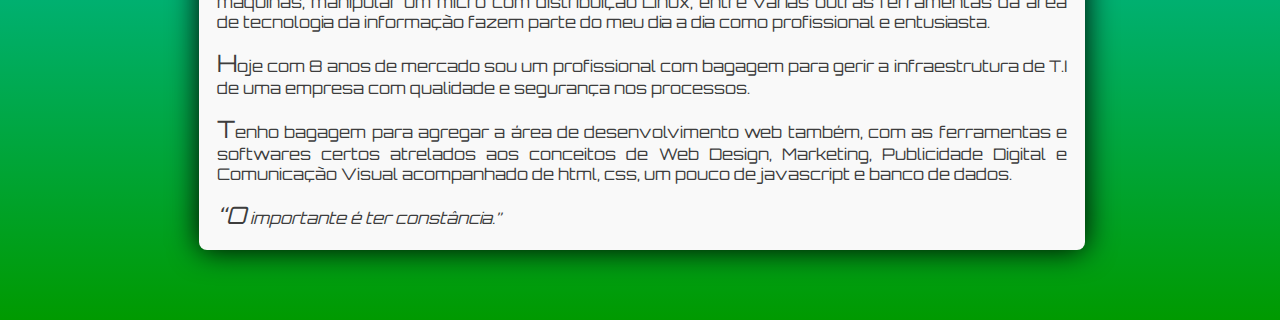
==== commit 8e7880d7: "Atualização index 1.0" ====
--- a/index.html
+++ b/index.html
@@ -5,6 +5,70 @@
         <link rel="sortcut icon" href="Imagens/CabeçaSam.ico" type="image/x-icon"/>
         <title>Pagina Web - Samuel Olavo</title>
         <link href="estilo_leumas.css" rel="stylesheet" type="text/css" />
+        <meta name="viewport" content="width=device-width, user-scalable=yes, initial-scale=0.5, maximum-scale=10, minimum-scale=1.0">
+
+        <style type="text/css">
+            @media screen and (max-width: 900px){
+                #cabecalho {
+	            width: 100%;
+                    height: 10%;
+
+                }
+                #DivLogo {
+                width: 100%;
+	            height: 100%;
+	            padding-top: 1%;	           
+                }
+                .logo {
+                    width: 100%;
+                }
+
+                .menu2 {
+	            width: 100%;
+	            height: 100%;
+	            margin: 0px;
+	            float: center;
+	            padding-bottom: 5%;
+	            border-radius: 0px;           
+                        }
+                .flexmenu {            	
+	            height: 20px;	            
+                }        
+                a.menu:link {
+	                    font: normal normal 1em 'Orbitron', sans-serif;	                    
+                    }       
+                .conteudo {
+                    width: 100%;
+                    padding-top: 2%;
+                    line-height: normal;
+                }
+                .box {
+                    width: 100%;
+                    margin: 0%;
+                    padding: 0%;
+                }
+                .box p {
+                    margin: 2%;
+                }
+                .box h2 {
+                    font-size:1em;
+                    padding-top: 3%;
+                }
+                #corrida {
+                    width: 100%;
+                    top: auto;
+                    float: center;
+                    margin: 0;
+                    padding: 0;
+                    border: none;
+                }
+                img.corrida {
+            	height: 20%;
+	            width: 20%;
+}
+            }
+
+        </style>
     </head>
 <body>
 
@@ -29,7 +93,7 @@
        <div class="box">      
     
     <h2 class="h2 cor1h2">Quem eu Sou</h2> 
-    <div id="corrida"> <img class="corrida" src="Imagens/CorridaSam.png" width="110" height="195"> </div>
+    <div id="corrida"> <img class="corrida" src="Imagens/CorridaSam.png"> </div>
 <p>Olá seja bem vindo a minha página web, nesta área vou falar um pouco sobre mim.</p> 
 <p>Sou Cristão, pai de família, casado com Andreza que desta união nasceu meu querido filho. Gosto de futebol e meu time do coração é o Galoo, gosto de um bom filme e de uma série de sucesso, me considero um cinéfilo e um grande fã de uma produção cinematográfica. Gosto de esportes, sou praticante de corrida e de trilha, tendo alcançado minhas melhores marcas com 18km de caminhada e 6km de corrida. Prefiro o descanso de um sítio do que uma festa agitada, o som dos pássaros, cachoeira, um cafezinho.. Sou adepto ao simples e ao que é necessário para viver bem sem luxos.</p>
 <p>Um pouco da minha trajetória profissional..</p>
--- a/estilo_leumas.css
+++ b/estilo_leumas.css
@@ -18,7 +18,7 @@
 	margin: 0;
 	width: 100%;
 	background-image: url(Imagens/nuvens.png);
-	height: 220px;
+	height: 197px;
 	/*box-shadow: 0 0 30px black;*/
 }
 
@@ -26,10 +26,9 @@
 	/*position:top ;*/
 	text-shadow: 8px 8px 8px black;
 	vertical-align: top;
-	font-size: 30px;
 	margin: 0 auto;
 	width: 800px;
-	height: 190px;
+	height: 150px;
 	padding-top: 70px;
 	text-align: center;
 }
@@ -93,10 +92,11 @@
 	color:#3D3D3D;
 	justify-content: center;
 	text-align: justify;
+	line-height: 1px;
 	font: normal normal normal 20px 'Orbitron', sans-serif;
-	border: #EEA808;
-	
-}
+	border: #EEA808;  
+}
+.conteudo p::first-letter {font-size:x-large;}
 
 #corrida {	
 	float: right;
@@ -107,6 +107,11 @@
 	padding: 0.1em;
 	align-items: center;
 	text-align: center;
+
+}
+img.corrida {
+	height: 100%;
+	width: 100%;
 }
 
 img.escala {
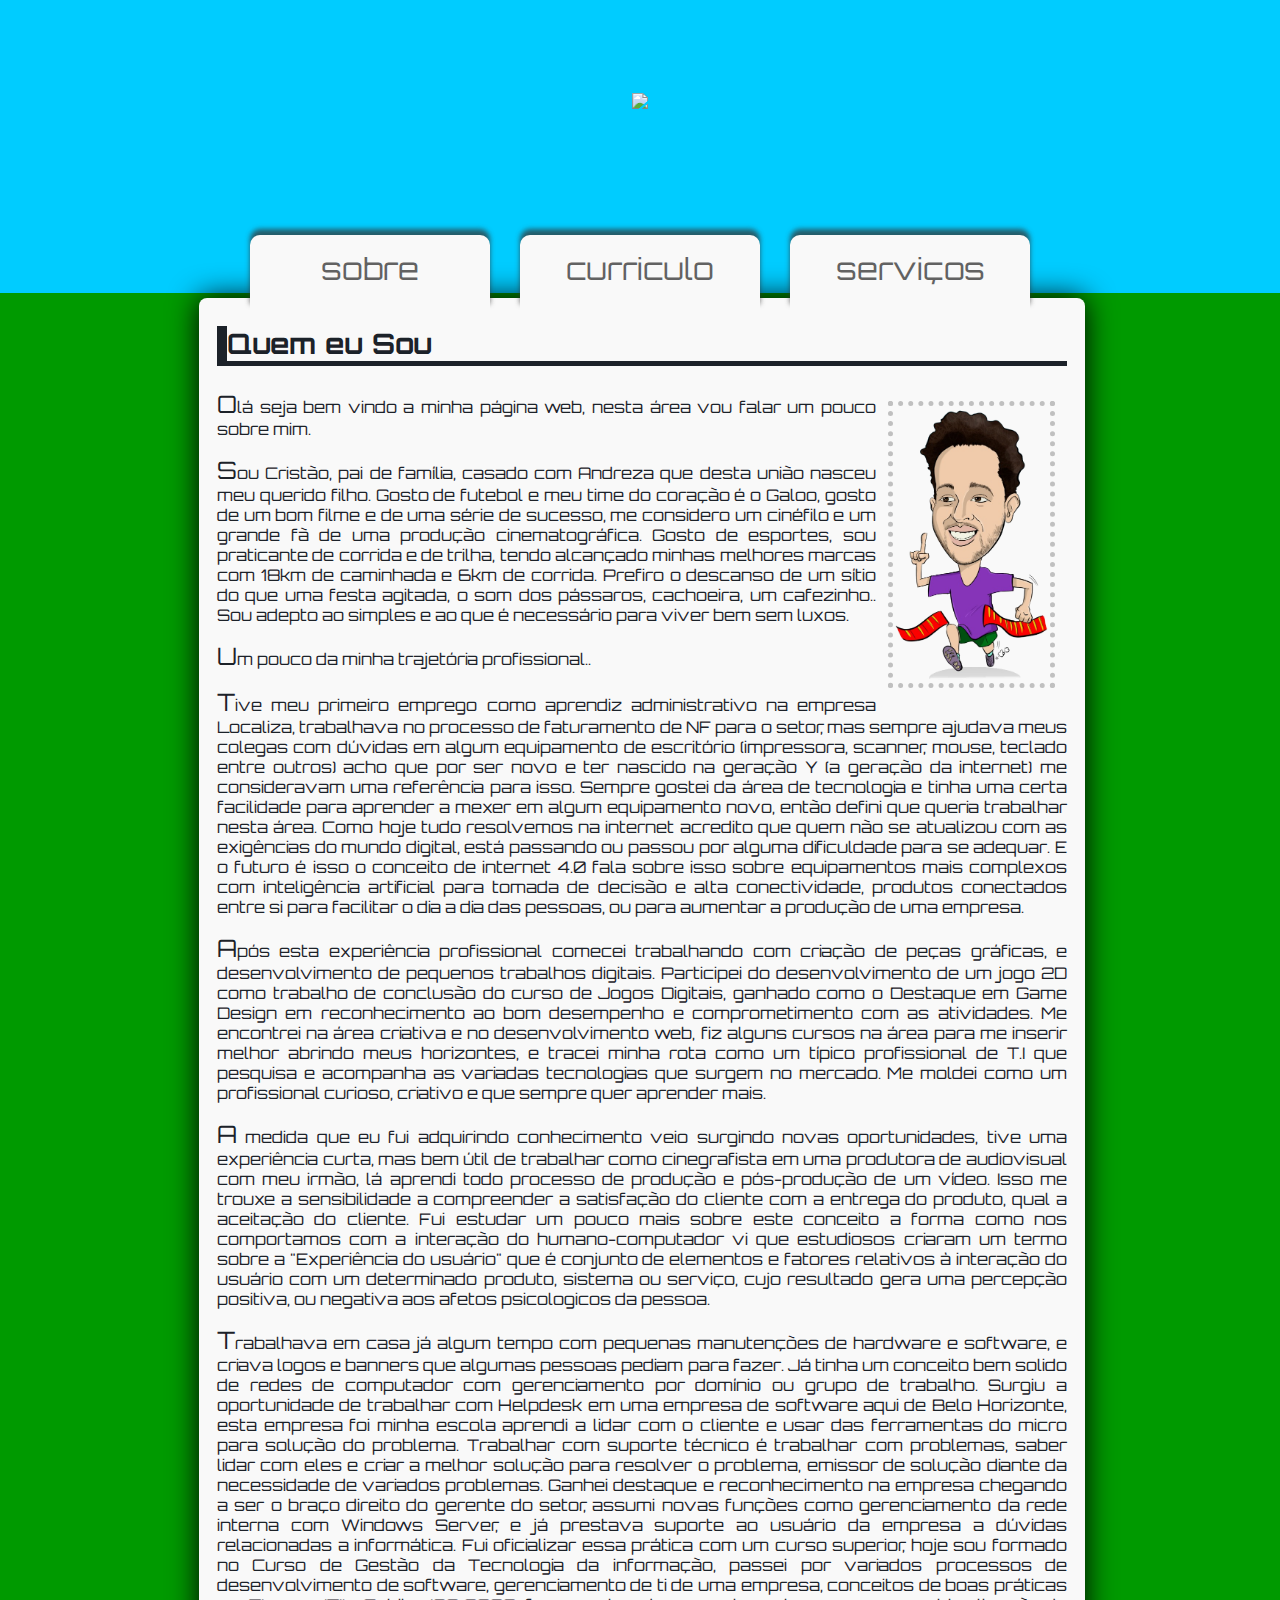
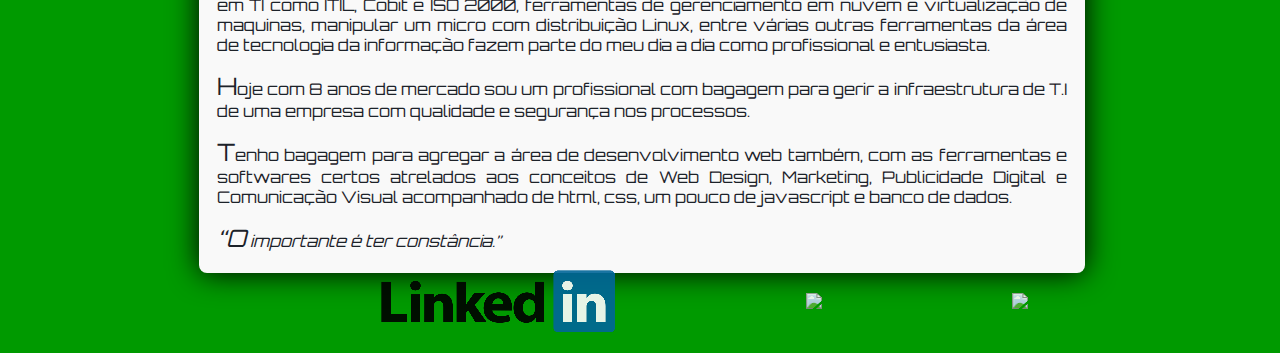
==== commit def346af: "Atualizaçaõ da pagina de servicos" ====
--- a/index.html
+++ b/index.html
@@ -1,74 +1,12 @@
 ﻿<!DOCTYPE html PUBLIC "-//W3C//DTD XHTML 1.0 Transitional//EN" "http://www.w3.org/TR/xhtml1/DTD/xhtml1-transitional.dtd">
 <html xmlns="http://www.w3.org/1999/xhtml">
     <head>
-        <meta http-equiv="design" content="web design" />
+        <meta http-equiv="Programação" content="web" />
         <link rel="sortcut icon" href="Imagens/CabeçaSam.ico" type="image/x-icon"/>
         <title>Pagina Web - Samuel Olavo</title>
         <link href="estilo_leumas.css" rel="stylesheet" type="text/css" />
         <meta name="viewport" content="width=device-width, user-scalable=yes, initial-scale=0.5, maximum-scale=10, minimum-scale=1.0">
-
-        <style type="text/css">
-            @media screen and (max-width: 900px){
-                #cabecalho {
-	            width: 100%;
-                    height: 10%;
-
-                }
-                #DivLogo {
-                width: 100%;
-	            height: 100%;
-	            padding-top: 1%;	           
-                }
-                .logo {
-                    width: 100%;
-                }
-
-                .menu2 {
-	            width: 100%;
-	            height: 100%;
-	            margin: 0px;
-	            float: center;
-	            padding-bottom: 5%;
-	            border-radius: 0px;           
-                        }
-                .flexmenu {            	
-	            height: 20px;	            
-                }        
-                a.menu:link {
-	                    font: normal normal 1em 'Orbitron', sans-serif;	                    
-                    }       
-                .conteudo {
-                    width: 100%;
-                    padding-top: 2%;
-                    line-height: normal;
-                }
-                .box {
-                    width: 100%;
-                    margin: 0%;
-                    padding: 0%;
-                }
-                .box p {
-                    margin: 2%;
-                }
-                .box h2 {
-                    font-size:1em;
-                    padding-top: 3%;
-                }
-                #corrida {
-                    width: 100%;
-                    top: auto;
-                    float: center;
-                    margin: 0;
-                    padding: 0;
-                    border: none;
-                }
-                img.corrida {
-            	height: 20%;
-	            width: 20%;
-}
-            }
-
-        </style>
+        <link rel="stylesheet" media="(max-width: 900px)" href="responsive.css" />        
     </head>
 <body>
 
@@ -76,7 +14,7 @@
 <div id="cabecalho">    
     <div id="DivLogo">
         <h1><img class="logo" src="Imagens/LogoSamuel.png"></h1>
-    </div>   
+    </div> 
 </div>
 <footer>
 
@@ -86,7 +24,7 @@
         <div class="menu2">
              <a class="menu" href="curriculo.html" target="_self">curriculo <i class="far fa-building"></i></a> </div>
         <div class="menu2">
-              <a class="menu" href="servicos.html" target="_self">contatos <i class="fas fa-briefcase"></i></a></div>
+              <a class="menu" href="servicos.html" target="_self">serviços <i class="fas fa-briefcase"></i></a></div>
         </nav>
    <div class="conteudo">
          
@@ -104,7 +42,12 @@
 <p>Hoje com 8 anos de mercado sou um profissional com bagagem para gerir a infraestrutura de T.I de uma empresa com qualidade e segurança nos processos.</p>
 <p>Tenho bagagem para agregar a área de desenvolvimento web também, com as ferramentas e softwares certos atrelados aos conceitos de Web Design, Marketing, Publicidade Digital e Comunicação Visual acompanhado de html, css, um pouco de javascript e banco de dados.</p>
 <p><i>“O importante é ter constância.”</i></p>
-        </div>    
+        </div>   
+        <div class="img_redes">
+            <p><a href="https://www.linkedin.com/in/samuel-olavo-teixeira-8056747a" target="_blank"> <Img class="redes" src="Imagens/linkedin.png"></a></p>
+            <p><a href="https://github.com/SamuelOlavo" target="_blank"> <img class="redes" src="Imagens/git.png" height="50px"></a></p>
+            <p><a href="https://www.instagram.com/samuel_olavo/" target="_blank"> <img class="redes" src="Imagens/insta.png"></a></p>
+        </div>   
 </div>
 
 <a class="ancora" href="#cabecalho"><i class="fas fa-arrow-alt-circle-up" widht:100%></i></a>
--- a/estilo_leumas.css
+++ b/estilo_leumas.css
@@ -2,12 +2,16 @@
 @import url('https://fonts.googleapis.com/css2?family=Orbitron&display=swap');
 
 body  {
-	background: linear-gradient(180deg, rgba(0,204,255,1) 62%, rgba(0,154,0,1) 100%);	
+	background: linear-gradient(0deg, rgba(0,154,0,1) 85%, rgba(0,204,255,1) 80%);
     margin: 0;
 	width: 100%;
 	height: 100%;
 	font-size: 100%;
 	font-family: Tahoma, Sans-Serif;
+	/* color: ;
+	#00CCFF
+	#009A00 */
+
 }
 
 h1 {
@@ -16,11 +20,19 @@
 
 #cabecalho {
 	margin: 0;
+	padding: 0;
 	width: 100%;
 	background-image: url(Imagens/nuvens.png);
-	height: 197px;
+	background-color: #00CCFF;
+	background-size: cover;
+	background-position: center;
+	animation: move-image 250s linear infinite;
 	/*box-shadow: 0 0 30px black;*/
-}
+ }
+ @keyframes move-image {
+	0% { background-position: 0 0; }
+	100% { background-position: 1500px 0px; }
+   }
 
 #DivLogo {
 	/*position:top ;*/
@@ -69,7 +81,7 @@
 }
 
 a.menu:hover, a.menu:active, a.menu:visited, a.menu:focus {
-	color: #3D3D3D;
+	color: #1C2229;
 	font-size: 210%;
 	font-weight:bolder;
 	opacity: 1;
@@ -89,7 +101,7 @@
 	margin: 0 auto;
 	height: 100%;
 	width: 900px;
-	color:#3D3D3D;
+	color:#1C2229;
 	justify-content: center;
 	text-align: justify;
 	line-height: 1px;
@@ -179,7 +191,7 @@
 	font-size: 15px;
 	margin: 12px 10px 10px 10px;
 	padding: 1px;
-	width: 200px;
+	width: 500px;
 	height: 18px;
 	background-image: linear-gradient(to right, rgb(0, 0, 0), transparent); 
 	text-align: center;
@@ -230,16 +242,16 @@
 	display: flex; /*conceito de flex box, manda tudo para linha*/
     flex-direction: row;
     align-items: center;
-	height:65px;
-	padding-right: 0px;
-	margin: 0px;
+	height: 1px;
+	padding-top: 1%;
 }
 
 .redes{
 	transition: 400ms;
-	opacity: 50%;
-	padding-left: 15px;
-	margin: 0;
+	opacity: 90%;
+	padding-left: 190px;
+	
+	
 }
 .redes:hover{
 	opacity: 1;
@@ -253,21 +265,22 @@
 	padding: 5px;
 	
 }
-.portifolio {
-	transition: 400ms;
-	opacity: 90%;
+.portifolio {	
+	opacity: 1;
 	width:100%;
 	height:100%;
+	padding: 0;
+	
 		
 }
-.portifolio:hover {
+/* .portifolio:hover {
 	opacity: 1;
 	width:100%;
 	height:100%;
 	padding: 3px;
 	margin-right: 5px;
 
-}
+} */
 a.ancora{
 	width: 50px;
 	height: 50px;
@@ -302,14 +315,64 @@
 	position: static;
 	float: bottom;
 	padding-bottom: 50px;
-}
-
-
-
-@media (max-width: 600px) {
-	p::first-letter { font-size:xx-large; }
-	body {
-		background-color: red;
-	}
-
+	animation: move-footer 550s linear infinite;
+	
+}
+
+@keyframes move-footer {
+	0% { background-position: 0 0; }
+	100% { background-position: -1500px 0px; }
+   }
+
+.carousel {
+    width: 800px;
+    height: 750px;
+    position: relative;
+    overflow: hidden;
+    margin: 0 auto;
+    padding: 10px;
+}
+
+.slide {
+    position: absolute;
+    display: flex;
+    flex-direction: column;
+    justify-content: center;
+    align-items: center;
+    width: 100%;
+    height: 100%;
+}
+
+.prev-btn,
+.next-btn {
+    position: absolute;
+    top: 50%;
+    z-index: 10;
+    padding: 10px;
+    background: #000;
+    color: #fff;
+    transition: all 0.3s ease-in-out;
+    border: none;
+    outline: none;
+    cursor: pointer;
+}
+
+.prev-btn {
+    left: 0;
+    margin-left: -25px;
+}
+
+.next-btn {
+    right: 0;
+    margin-right: -25px;
+}
+
+.prev-btn:hover,
+.next-btn:hover {
+    background: #fff;
+    color: #000;
+}
+.video-wrapper {	
+	border: 0.6rem inset #524141;	
+	margin-bottom: 1%;
 }--- a/responsive.css
+++ b/responsive.css
@@ -0,0 +1,105 @@
+/*Implementando modificações para apresentação em telas ate 900px - melhorar a visão mobile com essa folha de style */
+                #cabecalho {
+	            width: 100%;
+                height: 10%;
+                }
+                #DivLogo {
+                width: 100%;
+	            height: 100%;
+	            padding-top: 1%;	           
+                }
+                .logo {
+                width: 100%;
+                }
+                .menu2 {
+	            width: 100%;
+	            height: 100%;
+	            margin: 0px;
+	            float: center;
+	            padding-bottom: 5%;
+	            border-radius: 0px;           
+                }
+                .flexmenu {            	
+	            height: 20px;	            
+                }        
+                a.menu:link {
+	            font-size:1em;	                    
+                }       
+                .conteudo {
+                width: 100%;
+                padding-top: 2%;
+                line-height: normal;
+                }
+                .box {
+                width: 100%;
+                margin: 0%;
+                padding-left: 0%;
+                padding-right: 0%;
+                padding-top: 0%;
+                padding-bottom: 2%;
+                }
+                .box p {
+                margin: 1%;
+                font-size: 63%;
+                }
+                .box h2 {
+                font-size:1em;
+                padding-top: 3%;
+                border-bottom-width: 3px;
+                }
+                #corrida {
+                width: 100%;
+                top: auto;
+                float: center;
+                margin: 0;
+                padding: 0;
+                border: none;
+                }
+                img.corrida {
+            	height: 20%;
+	            width: 20%;
+                }
+                /* Modificações pagina de curriculo */
+                .skill {
+                    width: 100%;
+                    height: 1%;
+                    margin: 0;
+                    display: flex;
+                    padding: 0%;                    
+                }
+                #css, #html, #java {
+                    margin: 10px 10px 10px 25px;
+                    padding: 0;
+                }
+                .conteudo p::first-letter {
+                    font-size:1em;
+                }
+                .box h3 {
+                    font-size: 60%;
+                    padding: 1%;                                      
+                }
+                #contem{             
+                    display: none;
+                }
+                img.robo {
+                    top:20%; 
+                    margin-top: -50px; 
+                    top: 5%;
+                    display: none;                    
+                }
+                /* Modificações pagina de servicos */
+                .redes {
+                    padding: 0%;
+                    margin: 0%;
+                           
+                }
+                .img_redes { 
+                    width: 100%;
+                    height: 100%; 
+                    margin: 0;
+                    padding: 0; 
+                    justify-content: space-around;                 
+                                      
+                }
+    
+        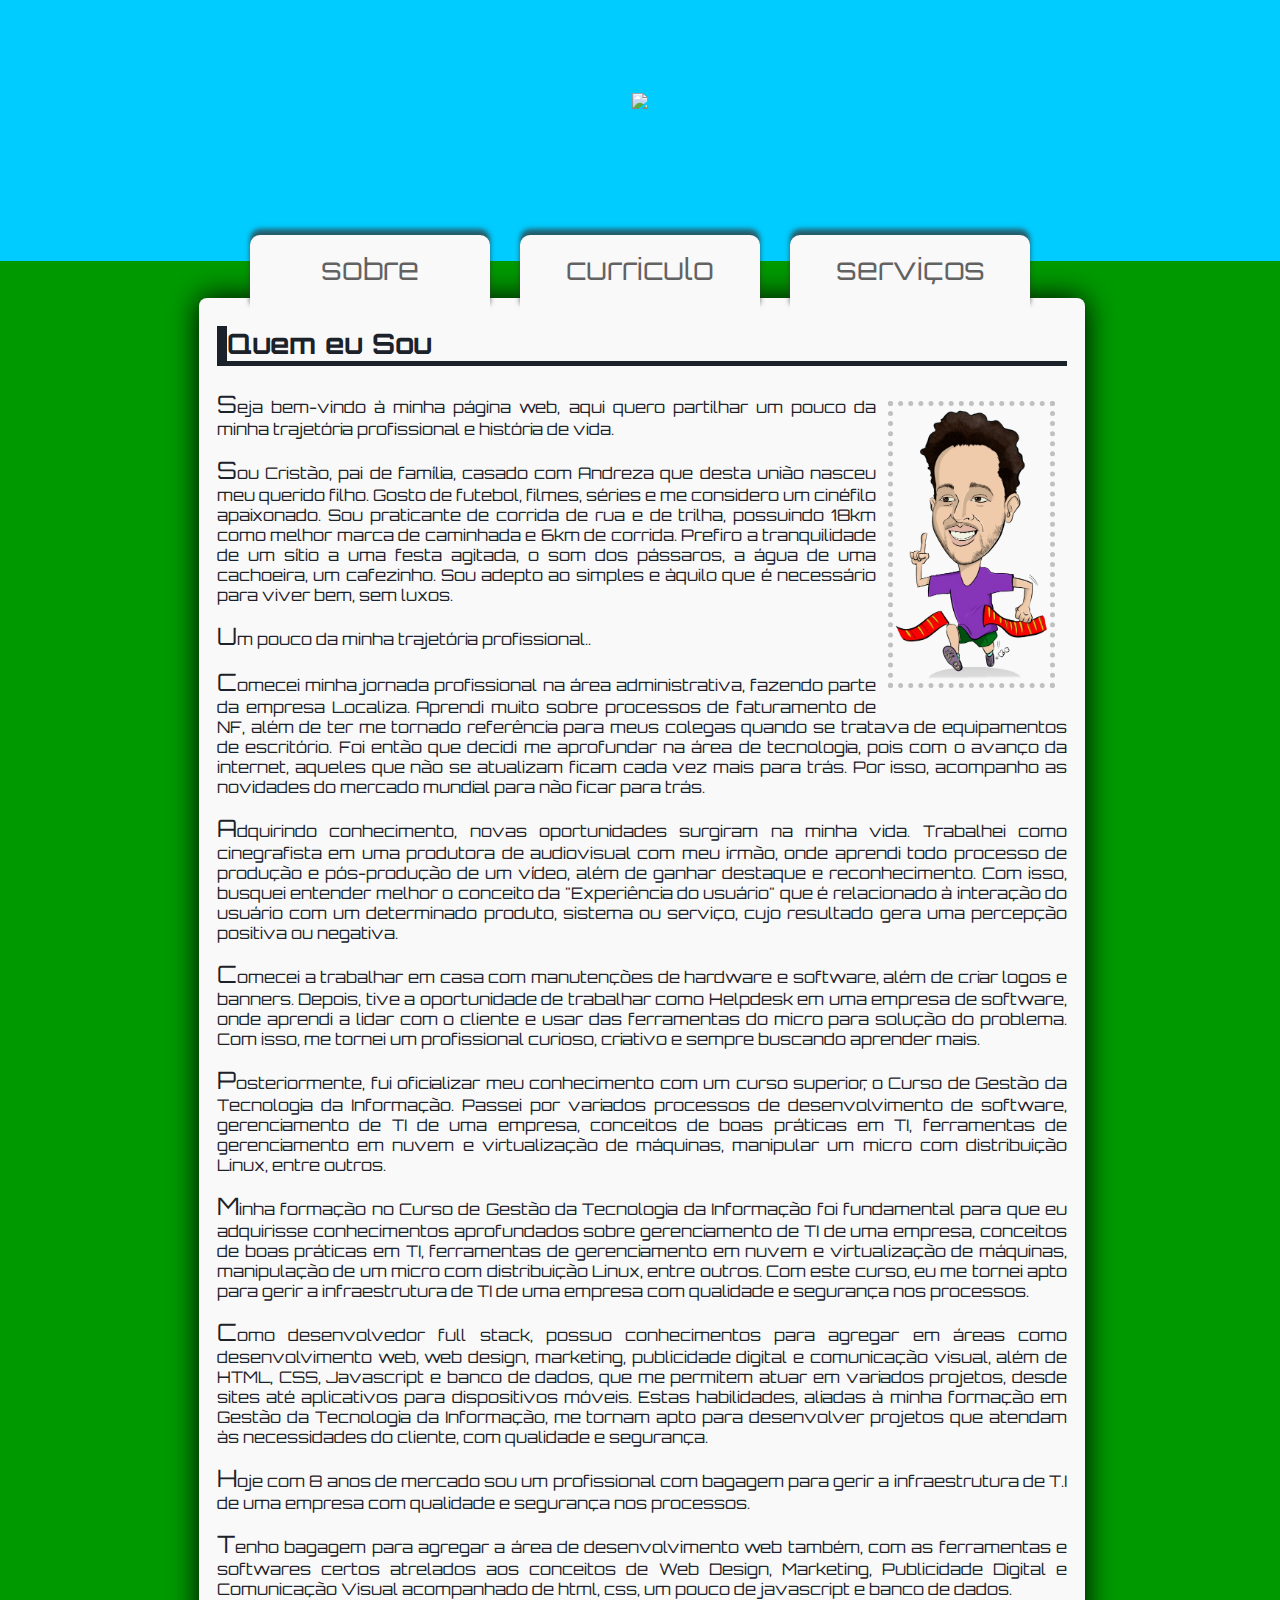
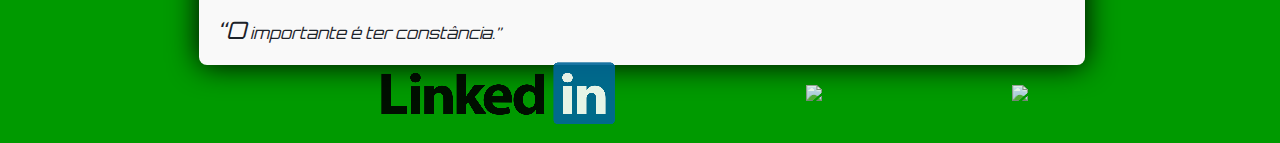
==== commit 13529fc3: "atualização da home" ====
--- a/index.html
+++ b/index.html
@@ -32,13 +32,17 @@
     
     <h2 class="h2 cor1h2">Quem eu Sou</h2> 
     <div id="corrida"> <img class="corrida" src="Imagens/CorridaSam.png"> </div>
-<p>Olá seja bem vindo a minha página web, nesta área vou falar um pouco sobre mim.</p> 
-<p>Sou Cristão, pai de família, casado com Andreza que desta união nasceu meu querido filho. Gosto de futebol e meu time do coração é o Galoo, gosto de um bom filme e de uma série de sucesso, me considero um cinéfilo e um grande fã de uma produção cinematográfica. Gosto de esportes, sou praticante de corrida e de trilha, tendo alcançado minhas melhores marcas com 18km de caminhada e 6km de corrida. Prefiro o descanso de um sítio do que uma festa agitada, o som dos pássaros, cachoeira, um cafezinho.. Sou adepto ao simples e ao que é necessário para viver bem sem luxos.</p>
+<p>Seja bem-vindo à minha página web, aqui quero partilhar um pouco da minha trajetória profissional e história de vida.</p> 
+<p>Sou Cristão, pai de família, casado com Andreza que desta união nasceu meu querido filho. Gosto de futebol, filmes, séries e me considero um cinéfilo apaixonado. Sou praticante de corrida de rua e de trilha, possuindo 18km como melhor marca de caminhada e 6km de corrida. Prefiro a tranquilidade de um sítio a uma festa agitada, o som dos pássaros, a água de uma cachoeira, um cafezinho. Sou adepto ao simples e àquilo que é necessário para viver bem, sem luxos.</p>
 <p>Um pouco da minha trajetória profissional..</p>
-<p>Tive meu primeiro emprego como aprendiz administrativo na empresa Localiza, trabalhava no processo de faturamento de NF para o setor, mas sempre ajudava meus colegas com dúvidas em algum equipamento de escritório (impressora, scanner, mouse, teclado entre outros) acho que por ser novo e ter nascido na geração Y (a geração da internet) me consideravam uma referência para isso. Sempre gostei da área de tecnologia e tinha uma certa facilidade para aprender a mexer em algum equipamento novo, então defini que queria trabalhar nesta área. Como hoje tudo resolvemos na internet acredito que quem não se atualizou com as exigências do mundo digital, está passando ou passou por alguma dificuldade para se adequar. E o futuro é isso o conceito de internet 4.0 fala sobre isso sobre equipamentos mais complexos com inteligência artificial para tomada de decisão e alta conectividade, produtos conectados entre si para facilitar o dia a dia das pessoas, ou para aumentar a produção de uma empresa.</p>
-<p>Após esta experiência profissional comecei trabalhando com criação de peças gráficas, e desenvolvimento de pequenos trabalhos digitais. Participei do desenvolvimento de um jogo 2D como trabalho de conclusão do curso de Jogos Digitais, ganhado como o Destaque em Game Design em reconhecimento ao bom desempenho e comprometimento com as atividades. Me encontrei na área criativa e no desenvolvimento web, fiz alguns cursos na área para me inserir melhor abrindo meus horizontes, e tracei minha rota como um típico profissional de T.I que pesquisa e acompanha as variadas tecnologias que surgem no mercado. Me moldei como um profissional curioso, criativo e que sempre quer aprender mais.</p>
-<p>A medida que eu fui adquirindo conhecimento veio surgindo novas oportunidades, tive uma experiência curta, mas bem útil de trabalhar como cinegrafista em uma produtora de audiovisual com meu irmão, lá aprendi todo processo de produção e pós-produção de um vídeo. Isso me trouxe a sensibilidade a compreender a satisfação do cliente com a entrega do produto, qual a aceitação do cliente. Fui estudar um pouco mais sobre este conceito a forma como nos comportamos com a interação do humano-computador vi que estudiosos criaram um termo sobre a "Experiência do usuário" que é conjunto de elementos e fatores relativos à interação do usuário com um determinado produto, sistema ou serviço, cujo resultado gera uma percepção positiva, ou negativa aos afetos psicologicos da pessoa.</p>
-<p>Trabalhava em casa já algum tempo com pequenas manutenções de hardware e software, e criava logos e banners que algumas pessoas pediam para fazer. Já tinha um conceito bem solido de redes de computador com gerenciamento por domínio ou grupo de trabalho. Surgiu a oportunidade de trabalhar com Helpdesk em uma empresa de software aqui de Belo Horizonte, esta empresa foi minha escola aprendi a lidar com o cliente e usar das ferramentas do micro para solução do problema. Trabalhar com suporte técnico é trabalhar com problemas, saber lidar com eles e criar a melhor solução para resolver o problema, emissor de solução diante da necessidade de variados problemas. Ganhei destaque e reconhecimento na empresa chegando a ser o braço direito do gerente do setor, assumi novas funções como gerenciamento da rede interna com Windows Server, e já prestava suporte ao usuário da empresa a dúvidas relacionadas a informática. Fui oficializar essa prática com um curso superior, hoje sou formado no Curso de Gestão da Tecnologia da informação, passei por variados processos de desenvolvimento de software, gerenciamento de ti de uma empresa, conceitos de boas práticas em TI como ITIL, Cobit e ISO 2000, ferramentas de gerenciamento em nuvem e virtualização de maquinas, manipular um micro com distribuição Linux, entre várias outras ferramentas da área de tecnologia da informação fazem parte do meu dia a dia como profissional e entusiasta.</p>
+<p>Comecei minha jornada profissional na área administrativa, fazendo parte da empresa Localiza. Aprendi muito sobre processos de faturamento de NF, além de ter me tornado referência para meus colegas quando se tratava de equipamentos de escritório. Foi então que decidi me aprofundar na área de tecnologia, pois com o avanço da internet, aqueles que não se atualizam ficam cada vez mais para trás. Por isso, acompanho as novidades do mercado mundial para não ficar para trás.
+</p>
+<p>Adquirindo conhecimento, novas oportunidades surgiram na minha vida. Trabalhei como cinegrafista em uma produtora de audiovisual com meu irmão, onde aprendi todo processo de produção e pós-produção de um vídeo, além de ganhar destaque e reconhecimento. Com isso, busquei entender melhor o conceito da "Experiência do usuário" que é relacionado à interação do usuário com um determinado produto, sistema ou serviço, cujo resultado gera uma percepção positiva ou negativa.</p>
+<p>Comecei a trabalhar em casa com manutenções de hardware e software, além de criar logos e banners. Depois, tive a oportunidade de trabalhar como Helpdesk em uma empresa de software, onde aprendi a lidar com o cliente e usar das ferramentas do micro para solução do problema. Com isso, me tornei um profissional curioso, criativo e sempre buscando aprender mais.
+</p>
+<p>Posteriormente, fui oficializar meu conhecimento com um curso superior, o Curso de Gestão da Tecnologia da Informação. Passei por variados processos de desenvolvimento de software, gerenciamento de TI de uma empresa, conceitos de boas práticas em TI, ferramentas de gerenciamento em nuvem e virtualização de máquinas, manipular um micro com distribuição Linux, entre outros.</p>
+<p>Minha formação no Curso de Gestão da Tecnologia da Informação foi fundamental para que eu adquirisse conhecimentos aprofundados sobre gerenciamento de TI de uma empresa, conceitos de boas práticas em TI, ferramentas de gerenciamento em nuvem e virtualização de máquinas, manipulação de um micro com distribuição Linux, entre outros. Com este curso, eu me tornei apto para gerir a infraestrutura de TI de uma empresa com qualidade e segurança nos processos.</p>
+<p>Como desenvolvedor full stack, possuo conhecimentos para agregar em áreas como desenvolvimento web, web design, marketing, publicidade digital e comunicação visual, além de HTML, CSS, Javascript e banco de dados, que me permitem atuar em variados projetos, desde sites até aplicativos para dispositivos móveis. Estas habilidades, aliadas à minha formação em Gestão da Tecnologia da Informação, me tornam apto para desenvolver projetos que atendam às necessidades do cliente, com qualidade e segurança.</p>
 <p>Hoje com 8 anos de mercado sou um profissional com bagagem para gerir a infraestrutura de T.I de uma empresa com qualidade e segurança nos processos.</p>
 <p>Tenho bagagem para agregar a área de desenvolvimento web também, com as ferramentas e softwares certos atrelados aos conceitos de Web Design, Marketing, Publicidade Digital e Comunicação Visual acompanhado de html, css, um pouco de javascript e banco de dados.</p>
 <p><i>“O importante é ter constância.”</i></p>
--- a/estilo_leumas.css
+++ b/estilo_leumas.css
@@ -269,42 +269,35 @@
 	opacity: 1;
 	width:100%;
 	height:100%;
-	padding: 0;
-	
-		
-}
-/* .portifolio:hover {
-	opacity: 1;
-	width:100%;
-	height:100%;
-	padding: 3px;
-	margin-right: 5px;
-
-} */
+	padding: 0;		
+}
+
 a.ancora{
-	width: 50px;
-	height: 50px;
-	left:75%;
+	width: 10px;
+	height: 10px;
+	left:88%;
 	float: left;
 	position: sticky;
-	bottom: 10%;
+	bottom: 1%;
 	margin: 1px;
 	
 }
 
 a.ancora:link, a.ancora:visited{
 	
-	color: #00ccff ;
+	color: #f9f9f9;
 	font-size: 50px;
 	text-decoration: none;
 	opacity: 30%;
 	transition:all 1.s ease;
+	
 }
 
 a.ancora:hover {
 	opacity: 100%;
 	color:white ;
 	text-shadow: 0 0 20px black;
+	bottom: 7%;
 }
 
 footer {
@@ -322,57 +315,10 @@
 @keyframes move-footer {
 	0% { background-position: 0 0; }
 	100% { background-position: -1500px 0px; }
-   }
-
-.carousel {
-    width: 800px;
-    height: 750px;
-    position: relative;
-    overflow: hidden;
-    margin: 0 auto;
-    padding: 10px;
-}
-
-.slide {
-    position: absolute;
-    display: flex;
-    flex-direction: column;
-    justify-content: center;
-    align-items: center;
-    width: 100%;
-    height: 100%;
-}
-
-.prev-btn,
-.next-btn {
-    position: absolute;
-    top: 50%;
-    z-index: 10;
-    padding: 10px;
-    background: #000;
-    color: #fff;
-    transition: all 0.3s ease-in-out;
-    border: none;
-    outline: none;
-    cursor: pointer;
-}
-
-.prev-btn {
-    left: 0;
-    margin-left: -25px;
-}
-
-.next-btn {
-    right: 0;
-    margin-right: -25px;
-}
-
-.prev-btn:hover,
-.next-btn:hover {
-    background: #fff;
-    color: #000;
-}
+}
+
 .video-wrapper {	
-	border: 0.6rem inset #524141;	
+	border-radius: 6px 6px 6px 6px;
+	border: 0.6rem inset #009a00a1;	
 	margin-bottom: 1%;
 }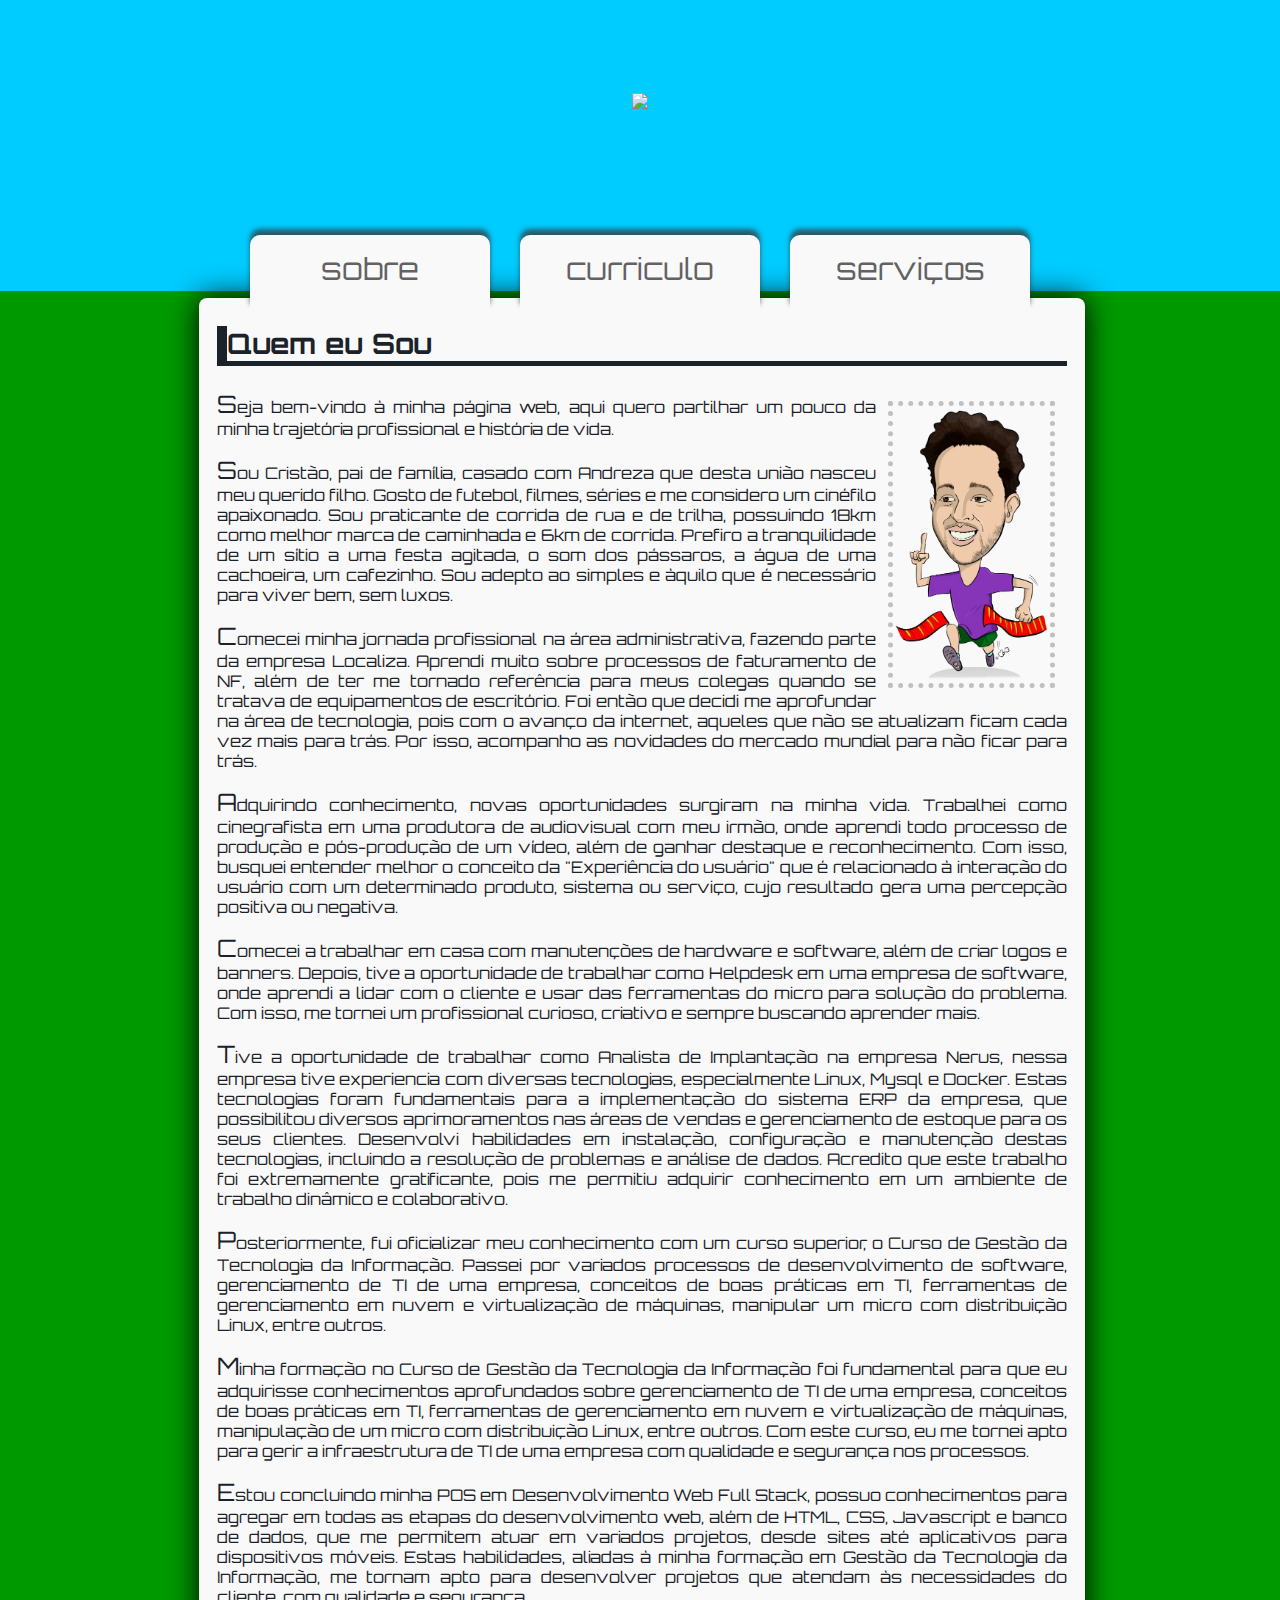
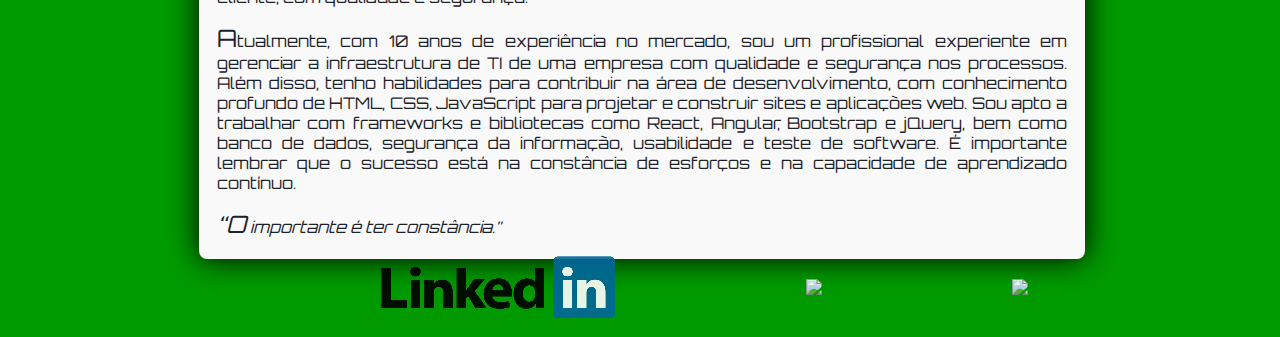
==== commit bf6f6183: "atualiza" ====
--- a/index.html
+++ b/index.html
@@ -34,17 +34,15 @@
     <div id="corrida"> <img class="corrida" src="Imagens/CorridaSam.png"> </div>
 <p>Seja bem-vindo à minha página web, aqui quero partilhar um pouco da minha trajetória profissional e história de vida.</p> 
 <p>Sou Cristão, pai de família, casado com Andreza que desta união nasceu meu querido filho. Gosto de futebol, filmes, séries e me considero um cinéfilo apaixonado. Sou praticante de corrida de rua e de trilha, possuindo 18km como melhor marca de caminhada e 6km de corrida. Prefiro a tranquilidade de um sítio a uma festa agitada, o som dos pássaros, a água de uma cachoeira, um cafezinho. Sou adepto ao simples e àquilo que é necessário para viver bem, sem luxos.</p>
-<p>Um pouco da minha trajetória profissional..</p>
 <p>Comecei minha jornada profissional na área administrativa, fazendo parte da empresa Localiza. Aprendi muito sobre processos de faturamento de NF, além de ter me tornado referência para meus colegas quando se tratava de equipamentos de escritório. Foi então que decidi me aprofundar na área de tecnologia, pois com o avanço da internet, aqueles que não se atualizam ficam cada vez mais para trás. Por isso, acompanho as novidades do mercado mundial para não ficar para trás.
 </p>
 <p>Adquirindo conhecimento, novas oportunidades surgiram na minha vida. Trabalhei como cinegrafista em uma produtora de audiovisual com meu irmão, onde aprendi todo processo de produção e pós-produção de um vídeo, além de ganhar destaque e reconhecimento. Com isso, busquei entender melhor o conceito da "Experiência do usuário" que é relacionado à interação do usuário com um determinado produto, sistema ou serviço, cujo resultado gera uma percepção positiva ou negativa.</p>
-<p>Comecei a trabalhar em casa com manutenções de hardware e software, além de criar logos e banners. Depois, tive a oportunidade de trabalhar como Helpdesk em uma empresa de software, onde aprendi a lidar com o cliente e usar das ferramentas do micro para solução do problema. Com isso, me tornei um profissional curioso, criativo e sempre buscando aprender mais.
-</p>
+<p>Comecei a trabalhar em casa com manutenções de hardware e software, além de criar logos e banners. Depois, tive a oportunidade de trabalhar como Helpdesk em uma empresa de software, onde aprendi a lidar com o cliente e usar das ferramentas do micro para solução do problema. Com isso, me tornei um profissional curioso, criativo e sempre buscando aprender mais.</p>
+<p>Tive a oportunidade de trabalhar como Analista de Implantação na empresa Nerus, nessa empresa tive experiencia com diversas tecnologias, especialmente Linux, Mysql e Docker. Estas tecnologias foram fundamentais para a implementação do sistema ERP da empresa, que possibilitou diversos aprimoramentos nas áreas de vendas e gerenciamento de estoque para os seus clientes. Desenvolvi habilidades em instalação, configuração e manutenção destas tecnologias, incluindo a resolução de problemas e análise de dados. Acredito que este trabalho foi extremamente gratificante, pois me permitiu adquirir conhecimento em um ambiente de trabalho dinâmico e colaborativo.</p>
 <p>Posteriormente, fui oficializar meu conhecimento com um curso superior, o Curso de Gestão da Tecnologia da Informação. Passei por variados processos de desenvolvimento de software, gerenciamento de TI de uma empresa, conceitos de boas práticas em TI, ferramentas de gerenciamento em nuvem e virtualização de máquinas, manipular um micro com distribuição Linux, entre outros.</p>
 <p>Minha formação no Curso de Gestão da Tecnologia da Informação foi fundamental para que eu adquirisse conhecimentos aprofundados sobre gerenciamento de TI de uma empresa, conceitos de boas práticas em TI, ferramentas de gerenciamento em nuvem e virtualização de máquinas, manipulação de um micro com distribuição Linux, entre outros. Com este curso, eu me tornei apto para gerir a infraestrutura de TI de uma empresa com qualidade e segurança nos processos.</p>
-<p>Como desenvolvedor full stack, possuo conhecimentos para agregar em áreas como desenvolvimento web, web design, marketing, publicidade digital e comunicação visual, além de HTML, CSS, Javascript e banco de dados, que me permitem atuar em variados projetos, desde sites até aplicativos para dispositivos móveis. Estas habilidades, aliadas à minha formação em Gestão da Tecnologia da Informação, me tornam apto para desenvolver projetos que atendam às necessidades do cliente, com qualidade e segurança.</p>
-<p>Hoje com 8 anos de mercado sou um profissional com bagagem para gerir a infraestrutura de T.I de uma empresa com qualidade e segurança nos processos.</p>
-<p>Tenho bagagem para agregar a área de desenvolvimento web também, com as ferramentas e softwares certos atrelados aos conceitos de Web Design, Marketing, Publicidade Digital e Comunicação Visual acompanhado de html, css, um pouco de javascript e banco de dados.</p>
+<p>Estou concluindo minha POS em Desenvolvimento Web Full Stack, possuo conhecimentos para agregar em todas as etapas do desenvolvimento web, além de HTML, CSS, Javascript e banco de dados, que me permitem atuar em variados projetos, desde sites até aplicativos para dispositivos móveis. Estas habilidades, aliadas à minha formação em Gestão da Tecnologia da Informação, me tornam apto para desenvolver projetos que atendam às necessidades do cliente, com qualidade e segurança.</p>
+<p>Atualmente, com 10 anos de experiência no mercado, sou um profissional experiente em gerenciar a infraestrutura de TI de uma empresa com qualidade e segurança nos processos. Além disso, tenho habilidades para contribuir na área de desenvolvimento, com conhecimento profundo de HTML, CSS, JavaScript para projetar e construir sites e aplicações web. Sou apto a trabalhar com frameworks e bibliotecas como React, Angular, Bootstrap e jQuery, bem como banco de dados, segurança da informação, usabilidade e teste de software. É importante lembrar que o sucesso está na constância de esforços e na capacidade de aprendizado contínuo.</p>
 <p><i>“O importante é ter constância.”</i></p>
         </div>   
         <div class="img_redes">
